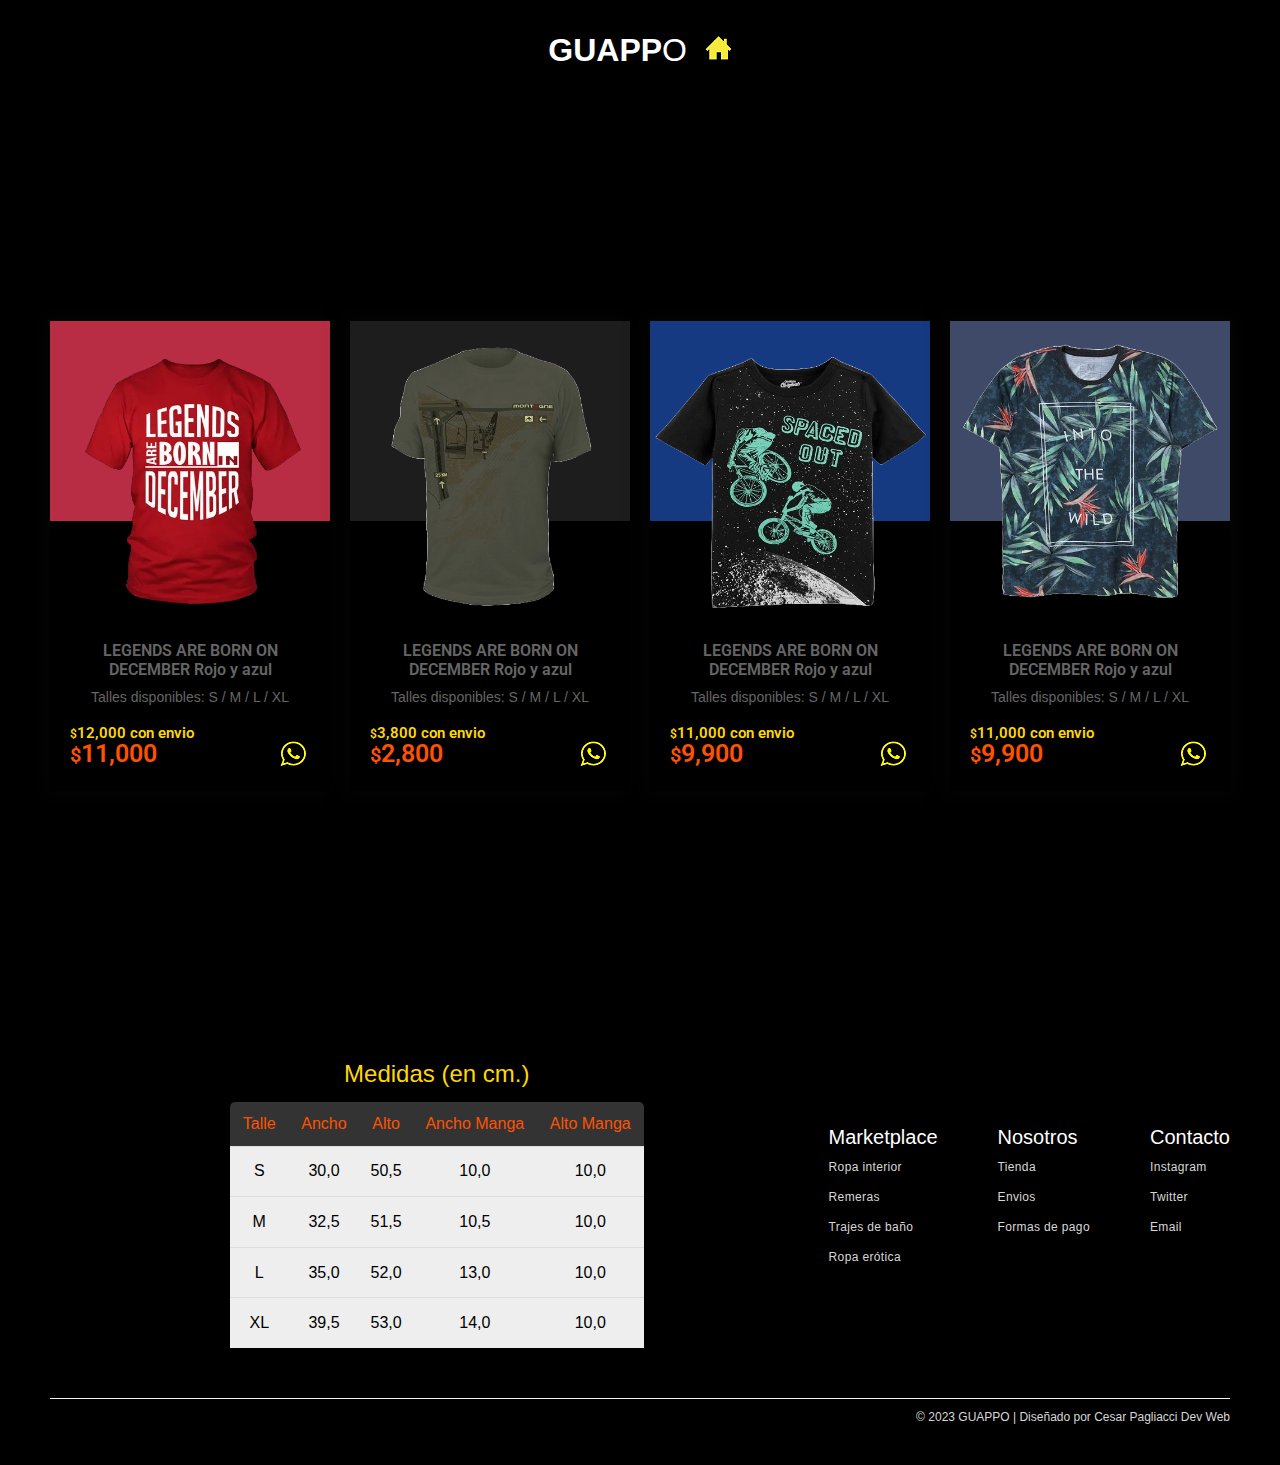
==== camisas.html @ b69192f1 "se agrego footer a underwear" ====
<!DOCTYPE html>
<html lang="en">
<head>
    <meta charset="UTF-8">
    <meta http-equiv="X-UA-Compatible" content="IE=edge">
    <meta name="viewport" content="width=device-width, initial-scale=1.0">
    <title>Guappo Camisas</title>
    <link rel="stylesheet" href="./remeras.css">
    


</head>
<body>

  <a href="./index.html"><h1 class="infobox-boldtext" id="neon-text"><b>GUA</b>PP<i>O</i>&nbsp;&nbsp;<i><img src="./img/house.png" alt=""></i></h1></a>

  <!--<div class="whatsapp">
    <a href="https://wa.me/56965769850" target="_blank"><img class="logows" src="./img/whats.png" alt="whatsapp guappo"></a>     
  </div>-->
  

    <div class="contenedorCards">
     
        <div class="card">
          <div class="wrapper">
            <div class="colorProd"></div>
            
            <div class="imgProd" style="background-image: url(./img/remeras1.png);"></div>
            <div class="infoProd">
              <p class="nombreProd">LEGENDS ARE BORN ON DECEMBER Rojo y azul</p>
              <p class="extraInfo">Talles disponibles: S / M / L / XL</p>
              <div class="actions">
                <div class="preciosGrupo">
                  <p class="precio precioOferta">12,000 con envio</p>
                  <p class="precio precioProd">11,000</p>
                </div>
                <!--<div class="icono action aFavs">
                  <svg xmlns="http://www.w3.org/2000/svg" viewBox="0 0 64 64">
                    <path d="M47 5c-6.5 0-12.9 4.2-15 10-2.1-5.8-8.5-10-15-10A15 15 0 0 0 2 20c0 13 11 26 30 39 19-13 30-26 30-39A15 15 0 0 0 47 5z">
                    </path>
                  </svg>
                </div>-->
                <div class="icono action alCarrito">                
                 
                    <img src="./img/wsgalery.png" alt="">
                  
                </div>
              </div>
            </div>
          </div>
        </div>
        <div class="card">
          <div class="wrapper">
            <div class="colorProd" style="background-color: #1d1d1d;"></div>
            <div class="imgProd" style="background-image: url(./img/remera11.png);"></div>
            <!--<div class="imgProd" style="background-image: url(https://firebasestorage.googleapis.com/v0/b/fotos-3cba1.appspot.com/o/blackpanter.png?alt=media&token=de5d3491-e31f-4d91-aa3d-1eb15827d954);"></div>-->
            <div class="infoProd">
              <p class="nombreProd">LEGENDS ARE BORN ON DECEMBER Rojo y azul</p>
              <p class="extraInfo">Talles disponibles: S / M / L / XL</p>
              <div class="actions">
                <div class="preciosGrupo">
                  <p class="precio precioOferta">3,800 con envio</p>
                  <p class="precio precioProd">2,800</p>
                </div>
                <!--<div class="bakuretsu_icono action aFavs">
                  <svg xmlns="http://www.w3.org/2000/svg" viewBox="0 0 64 64">
                    <path d="M47 5c-6.5 0-12.9 4.2-15 10-2.1-5.8-8.5-10-15-10A15 15 0 0 0 2 20c0 13 11 26 30 39 19-13 30-26 30-39A15 15 0 0 0 47 5z">
                    </path>
                  </svg>
                </div>-->
                <div class="icono action alCarrito">                
                 
                  <img src="./img/wsgalery.png" alt="">
                
              </div>
              </div>
            </div>
          </div>
        </div>
        <div class="card">
          <div class="wrapper">
            <div class="colorProd" style="background-color: #153a82;"></div>
            <div class="imgProd" style="background-image: url(./img/remera2.png);"></div>
            <div class="infoProd">
              <p class="nombreProd">LEGENDS ARE BORN ON DECEMBER Rojo y azul</p>
              <p class="extraInfo">Talles disponibles: S / M / L / XL</p>
              <div class="actions">
                <div class="preciosGrupo">
                  <p class="precio precioOferta">11,000 con envio</p>
                  <p class="precio precioProd">9,900</p>
                </div>
                <!--<div class="bakuretsu_icono action aFavs">
                  <svg xmlns="http://www.w3.org/2000/svg" viewBox="0 0 64 64">
                    <path d="M47 5c-6.5 0-12.9 4.2-15 10-2.1-5.8-8.5-10-15-10A15 15 0 0 0 2 20c0 13 11 26 30 39 19-13 30-26 30-39A15 15 0 0 0 47 5z">
                    </path>
                  </svg>
                </div>-->
                <div class="icono action alCarrito">                
                 
                  <img src="./img/wsgalery.png" alt="">
                
              </div>
              </div>
            </div>
          </div>
        </div>
        <div class="card">
          <div class="wrapper">
            <div class="colorProd" style="background-color: #3f4a69;"></div>
            <div class="imgProd" style="background-image: url(./img/remera3.png);"></div>
            <div class="infoProd">
              <p class="nombreProd">LEGENDS ARE BORN ON DECEMBER Rojo y azul</p>
              <p class="extraInfo">Talles disponibles: S / M / L / XL</p>
              <div class="actions">
                <div class="preciosGrupo">
                  <p class="precio precioOferta">11,000 con envio</p>
                  <p class="precio precioProd">9,900</p>
                </div>
                <!--<div class="bakuretsu_icono action aFavs">
                  <svg xmlns="http://www.w3.org/2000/svg" viewBox="0 0 64 64">
                    <path d="M47 5c-6.5 0-12.9 4.2-15 10-2.1-5.8-8.5-10-15-10A15 15 0 0 0 2 20c0 13 11 26 30 39 19-13 30-26 30-39A15 15 0 0 0 47 5z">
                    </path>
                  </svg>
                </div>-->
                <div class="icono action alCarrito">                
                 
                  <img src="./img/wsgalery.png" alt="">
                
              </div>
              </div>
            </div>
          </div>
        </div>
      </div>

      <!--     footer     -->


      <div class="footer" id="footer">
        <div class="footer-main">
          <!--Nos complace que nos consultes, estamos en la región metropolitana de Santiago y enviamos tu compra.-->
          <table id="miyazaki">
            <caption>Medidas (en cm.)</caption>
            <thead>
            <tr><th>Talle<th>Ancho<th>Alto<th>Ancho Manga<th>Alto Manga
            <tbody>
            <tr>
            <td>S
            <td>30,0
            <td>50,5
            <td>10,0
              <td>10,0
            <tr>
            <td>M
            <td>32,5
            <td>51,5
            <td>10,5
              <td>10,0
            <tr>
            <td>L
            <td>35,0
            <td>52,0
            <td>13,0
              <td>10,0
            <tr>
            <td>XL
            <td>39,5
            <td>53,0
            <td>14,0
              <td>10,0
          </table>
        </div>
        <div class="footer-navigate">
          <div class="nav">
            <h5>Marketplace</h5>
            <a href="./underwear.html"><p>Ropa interior</p></a>
            <a href="./remeras.html"><p>Remeras</p></a>
            <a href="./summer.html"><p>Trajes de baño</p></a>
            <a href="./erotico.html"><p>Ropa erótica</p></a>
          </div>
          <div class="nav">
            <h5>Nosotros</h5>           
            <a href="#popup"><p>Tienda</p></a>
            <div class="popup" id="popup">
              <div class="popup-inner">
                <!--<div class="popup__photo">
                  <img src="https://images.unsplash.com/photo-1515224526905-51c7d77c7bb8?ixlib=rb-0.3.5&s=9980646201037d28700d826b1bd096c4&auto=format&fit=crop&w=700&q=80" alt="">
                </div>-->
                <div class="popup__text">
                  <h1>SHOWROOM Y TIENDA:</h1>
                  <h3>Avenida Brasil 819 1º F<br>Horario: 09:00 a 17:00 hs.</h3>
                </div>
                <a class="popup__close" href="#footer">X</a>
              </div>
            </div> 
            
            <!--<p>Envios</p>-->
            <a href="#popup1"><p>Envios</p></a>
            <!--<a class="button" href="#popup">Formas de pago</a>-->
            <div class="popup" id="popup1">
              <div class="popup-inner">
                <!--<div class="popup__photo">
                  <img src="https://images.unsplash.com/photo-1515224526905-51c7d77c7bb8?ixlib=rb-0.3.5&s=9980646201037d28700d826b1bd096c4&auto=format&fit=crop&w=700&q=80" alt="">
                </div>-->
                <div class="popup__text">
                  <h1>Envios a barrio Yungay y Barrio Italia Sin Costo</h1>
                  <h3>Envios al resto de Santiago se adiciona $ 8000</h3>
                </div>
                <a class="popup__close" href="#footer">X</a>
              </div>
            </div> 

            <a href="#popup2"><p>Formas de pago</p></a>                      
              <!--<a class="button" href="#popup">Formas de pago</a>-->
              <div class="popup" id="popup2">
                <div class="popup-inner">
                  <!--<div class="popup__photo">
                    <img src="https://images.unsplash.com/photo-1515224526905-51c7d77c7bb8?ixlib=rb-0.3.5&s=9980646201037d28700d826b1bd096c4&auto=format&fit=crop&w=700&q=80" alt="">
                  </div>-->
                  <div class="popup__text">
                    <h1>TE INFORMAMOS NUESTRO RUT:</h1>
                    <h3>7845 121245457 12457</h3>
                  </div>
                  <a class="popup__close" href="#footer">X</a>
                </div>
              </div>                                         
            




          </div>


          


          <div class="nav">
            <h5>Contacto</h5>                      
            <p>Instagram</p>
            <p>Twitter</p>
            <p>Email</p>
          </div>
        </div>
      </div>
      <div class="footer2">
        <div></div>
        <a href="https://www.pagliacci.ar"><p>&#xA9; 2023 GUAPPO | Diseñado por Cesar Pagliacci Dev Web</p></a>
      </div>
    </div>





    <script src="./main.js"></script>
    
</body>
</html>
---- remeras.css ----
@import url("https://fonts.googleapis.com/css2?family=Roboto+Condensed:wght@300&family=Roboto:wght@300;400;900&display=swap");
:root {
  --currencyPrefix: "$";
}

body {
  overflow-x: hidden; 
  
  left: 0;
  padding: 0;
  margin: 0 auto;
  position: relative;
  transition: ease all 0.3s;
    /*background-color: #36275d;*/
    background-color: black;
    background-image: url("https://www.creative-tim.com/assets/pattern/pattern-footer-e5b33ecb657f21b1f565fa095ceba399bfce603bca8fe0331c9e7b66ff60f1bf.svg");
  
}
body * {
  /*font-family: "Roboto Condensed", sans-serif;*/
  font-family:'Trebuchet MS', 'Lucida Sans Unicode', 'Lucida Grande', 'Lucida Sans', Arial, sans-serif;
  /*background: black;*/
}
body p, body h1, body h2, body h3, body h4, body h5, body h6 {
  margin: 0;
}
body a {    
    text-decoration: none;
}
body ul, body li {
  padding: 0;
  margin: 0;
  list-style-type: none;
}

h1 {    
  padding: 35px;
  text-align: center; 
  font-family: "itc-avant-garde-gothic-pro",sans-serif;
  font-weight: 800;
  font-style: normal;
  color: white;
  /*font-size: 2.667vw;*/
  line-height: .15vw;   
}  
#neon-text {
  animation: flicker 6s linear infinite;
}

@keyframes flicker {
  0% {
    /*3*/
    opacity: 25%;
    color: transparent;
    text-shadow:
    0 0 0.3vw rgb(253, 183, 0),
    0 0 0.521vw #fdb700;
  } 3.3% {
    /*3*/
    opacity: 25%;
    color: transparent;
    text-shadow:
    0 0 0.3vw #fdb700,
    0 0 0.521vw #fdb700;
  } 3.67% {
    /*2*/
  color: white;
  text-shadow:
    0 0 0.3vw #fff,
    0 0 0.521vw #fff,
    0 0 1.094vw #fff,
    0 0 2.188vw #fdb700,
    0 0 4.271vw #fdb700,
    0 0 4.792vw #fdb700,
    0 0 5.313vw #fdb700,
    0 0 7.865vw #fdb700;
  } 10% {
    /*1*/
    opacity: 75%;
    color: white;
    text-shadow:
      0 0 1vw #fdb700,
      0 0 2vw #fdb700,
      0 0 2.5vw #fdb700,
      0 0 3vw #fdb700,
      0 0 4vw #fdb700;
  } 36.7% {
    /*1*/
    opacity: 75%;
    color: white;
    text-shadow:
      0 0 1vw #fdb700,
      0 0 2vw #fdb700,
      0 0 2.5vw #fdb700,
      0 0 3vw #fdb700,
      0 0 4vw #fdb700;
  } 37.3% {
    /*3*/
    opacity: 25%;
    color: transparent;
    text-shadow:
    0 0 0.3vw #fdb700,
    0 0 0.521vw #fdb700;
  } 38% {
    /*1*/
    opacity: 75%;
    color: white;
    text-shadow:
      0 0 1vw #fdb700,
      0 0 2vw #fdb700,
      0 0 2.5vw #fdb700,
      0 0 3vw #fdb700,
      0 0 4vw #fdb700;
  } 40.67% {
    /*3*/
    opacity: 25%;
    color: transparent;
    text-shadow:
    0 0 0.3vw #FF5200,
    0 0 0.521vw #FF5200;
  } 41.33% {
    /*1*/
    opacity: 75%;
    color: white;
    text-shadow:
      0 0 1vw #FF5200,
      0 0 2vw #FF5200,
      0 0 2.5vw #FF5200,
      0 0 3vw #FF5200,
      0 0 4vw #FF5200;
  } 60% {
    /*2*/
  color: white;
  text-shadow:
    0 0 0.3vw #fff,
    0 0 0.521vw #fff,
    0 0 1.094vw #fff,
    0 0 2.188vw #FF5200,
    0 0 4.271vw #FF5200,
    0 0 4.792vw #FF5200,
    0 0 5.313vw #FF5200,
    0 0 7.865vw #FF5200;
  } 80% {
    /*1*/
    opacity: 75%;
    color: white;
    text-shadow:
      0 0 1vw #FF5200,
      0 0 2vw #FF5200,
      0 0 2.5vw #FF5200,
      0 0 3vw #FF5200,
      0 0 4vw #FF5200;
  } 93.3% {
    /*2*/
  color: white;
  text-shadow:
    0 0 0.3vw #fff,
    0 0 0.521vw #fff,
    0 0 1.094vw #fff,
    0 0 2.188vw #FF5200,
    0 0 4.271vw #FF5200,
    0 0 4.792vw #FF5200,
    0 0 5.313vw #FF5200,
    0 0 7.865vw #FF5200;
  } 93.5% {
    /*1*/
    opacity: 75%;
    color: white;
    text-shadow:
      0 0 1vw #FF5200,
      0 0 2vw #FF5200,
      0 0 2.5vw #FF5200,
      0 0 3vw #FF5200,
      0 0 4vw #FF5200;
  } 98% {
    /*3*/
    opacity: 25%;
    color: transparent;
    text-shadow:
    0 0 0.3vw #fdb700,
    0 0 0.521vw #fdb700;
  } 100% {
    /*1*/
    opacity: 75%;
    color: white;
    text-shadow:
      0 0 1vw #fdb700,
      0 0 2vw #fdb700,
      0 0 2.5vw #fdb700,
      0 0 3vw #fdb700,
      0 0 4vw #fdb700;
  }
}  
/*bold weight*/
b {
  font-weight: 700;
}
/*book weight NON ITALIC*/
i {
  font-style: normal;
  font-weight: 100;
}




  /****  whatsapp   ****/

  .whatsapp {
    z-index: 1000;
    position: fixed;    
    right: 20px;
    top: 600px;
    display: flex;
    margin: 0;
    list-style: none;
    justify-content: flex-end;
    margin-top: 20px;
    padding: 0;
    flex-wrap: wrap;
}
.whatsapp .logows {
    background: #1b1b1b;
    width: 40px;
    height: 40px;
    position: relative;
    margin: 0 5px;    
}    
.whatsapp .logows:hover:not(.titulo) {
    transform: scale(1.1);
    -webkit-transform: scale(1.1) 600ms;
    
}
.whatsapp .logows img {
    top: 50%;
    transform: translate(-50%, -50%);
    -webkit-transform: translate(-50%, -50%);
    position: absolute;
    height: 20px;
    left: 50%;
}




.contenedorCards {
  display: flex;
  flex-direction: row;
  flex-wrap: wrap;
  align-items: center;
  justify-content: center;
  align-content: center;
  min-height: 100vh;
  /*min-width: 75vw;*/
  padding: 20px 0;
  box-sizing: border-box;
}
.contenedorCards .card {
  width: 300px;
  transition: ease all 0.3s;
}
.contenedorCards .card.esFav .wrapper .infoProd .actions .action.aFavs {
  transform: rotateX(360deg) scale(1.2);
}
.contenedorCards .card.esFav .wrapper .infoProd .actions .action.aFavs svg path, .contenedorCards .card.esFav .wrapper .infoProd .actions .action.aFavs svg circle {
  fill: #fff;  
  transition-delay: 0.2s;
}
.contenedorCards .card.enCarrito .wrapper .infoProd .actions .action.alCarrito .inCart {
  transform: scale(1);
}
.contenedorCards .card.enCarrito .wrapper .infoProd .actions .action.alCarrito .outCart {
  transform: scale(0);
}
.contenedorCards .card .wrapper {
  margin: 30px 10px 10px 10px;
  padding-top: 300px;
  box-sizing: border-box;
  position: relative;
  box-shadow: 0 0 20px 10px rgba(29, 29, 29, 0.1);
  transition: ease all 0.3s;
}
.contenedorCards .card .wrapper:hover {
  transform: translateY(-10px);
}
.contenedorCards .card .wrapper:hover .imgProd {
  height: 350px;
  cursor: pointer;
}
.imgProd:hover {
    -webkit-transform:scale(1.15);
    -moz-transform:scale(1.15);
    -ms-transform:scale(1.15);
    -o-transform:scale(1.15);
    transform:scale(1.15);
}
.contenedorCards .card .wrapper .colorProd {
  display: block;
  position: absolute;
  top: 0;
  left: 0;
  width: 100%;
  height: 200px;
  background-color: #b82d44;
}
.contenedorCards .card .wrapper .imgProd {
  background-size: contain;
  background-position: center bottom;
  background-repeat: no-repeat;
  position: absolute;
  bottom: calc(100% - 300px);
  width: 100%;
  height: 300px;
  transition: ease all 0.3s;
}
.contenedorCards .card .wrapper .infoProd {
  display: flex;
  flex-direction: column;
  flex-wrap: nowrap;
  align-items: center;
  justify-content: center;
  align-content: center;
  height: 170px;
  padding: 20px;
  box-sizing: border-box;
}
.contenedorCards .card .wrapper .infoProd p {
  width: 100%;
  font-size: 14px;
  text-align: center;
}
.contenedorCards .card .wrapper .infoProd .nombreProd {
  font-family: "Roboto", sans-serif;
  margin-bottom: 10px;
  font-size: 16px;
  font-weight: 600;
  -webkit-line-clamp: 2;
  -webkit-box-orient: vertical;
  overflow: hidden;
  text-overflow: ellipsis;
  display: -webkit-box;
}
.contenedorCards .card .wrapper .infoProd .extraInfo {
  text-overflow: ellipsis;
  white-space: nowrap;
  overflow: hidden;
}
.contenedorCards .card .wrapper .infoProd .actions {
  display: flex;
  flex-direction: row;
  flex-wrap: wrap;
  align-items: center;
  justify-content: space-between;
  align-content: center;
  width: 100%;
  margin-top: auto;
  padding-top: 10px;
}
.contenedorCards .card .wrapper .infoProd .actions .preciosGrupo {
  flex-grow: 1;
  position: relative;
}
.nombreProd ,.extraInfo {
  color: #666;
}
.contenedorCards .card .wrapper .infoProd .actions .preciosGrupo .precio {
  font-family: "Roboto", sans-serif;
  color: #FF5200;
  /*color: #1d1d1d;*/
  font-size: 25px;
  font-weight: 600;
  text-align: left;
}
.contenedorCards .card .wrapper .infoProd .actions .preciosGrupo .precio.precioOferta {
  position: absolute;
  left: 0;
  top: -15px;
  color: gold;
  font-size: 15px;
  /*text-decoration: line-through;*/
}
.contenedorCards .card .wrapper .infoProd .actions .preciosGrupo .precio.precioOferta:before {
  font-size: 12px;
}
.contenedorCards .card .wrapper .infoProd .actions .preciosGrupo .precio:before {
  content: var(--currencyPrefix);
  font-size: 20px;
}
.contenedorCards .card .wrapper .infoProd .actions .action {
  display: flex;
  flex-direction: row;
  flex-wrap: wrap;
  align-items: center;
  justify-content: center;
  align-content: center;
  margin-left: 15px;
  width: 35px;
  height: 35px;
  position: relative;
  transition: cubic-bezier(0.68, -0.55, 0.27, 1.55) all 0.3s;
  cursor: pointer;
  color: #1d1d1d;
}
.contenedorCards .card .wrapper .infoProd .actions .action svg {
  position: absolute;
  transition: cubic-bezier(0.68, -0.55, 0.27, 1.55) all 0.3s;
}
.contenedorCards .card .wrapper .infoProd .actions .action svg path, .contenedorCards .card .wrapper .infoProd .actions .action svg circle {
  stroke: currentColor;
  fill: transparent;
  transition: ease all 0.3s;
}
.contenedorCards .card .wrapper .infoProd .actions .action.aFavs {
  position: absolute;
  top: 20px;
  right: 20px;
  z-index: 1;
  width: 25px;
  height: 25px; 
  color: #fff;
}
.contenedorCards .card .wrapper .infoProd .actions .action.alCarrito svg.inCart {
  transform: scale(0);
}


/*** css de footer   ***/

.footer {
  margin: 50px 50px;
  display: flex;
  align-items: center;
  justify-content: space-between;
}
.footer2 {
  margin: 20px 50px;
  display: flex;
  justify-content: space-between;
  padding-bottom: 10px;
  border-top: 1px solid #F2F2F2;
}

.footer-main {
  max-width: 40%;
  /*margin-left: 10%;*/
  margin-left: 180px;
  font-family:'Trebuchet MS', 'Lucida Sans Unicode', 'Lucida Grande', 'Lucida Sans', Arial, sans-serif;
  font-style: normal;
  font-weight: 500;
  font-size: 30px;
  line-height: 40px;
  color: #FFFFFF;
}
.footer-navigate {
  display: flex;
}
.footer-navigate .nav {
  margin-left: 60px;
}
.footer-navigate .nav h5 {
  margin: 0;
  font-family:'Trebuchet MS', 'Lucida Sans Unicode', 'Lucida Grande', 'Lucida Sans', Arial, sans-serif;
  font-style: normal;
  font-weight: 400;
  font-size: 20px;
  line-height: 30px;
  color: #FFFFFF;
}
.footer-navigate .nav p {
  font-family:'Trebuchet MS', 'Lucida Sans Unicode', 'Lucida Grande', 'Lucida Sans', Arial, sans-serif;
  font-style: normal;
  font-weight: 400;
  font-size: 12px;
  line-height: 30px;
  letter-spacing: 0.03em;
  color: #D7D7D7;
}

.footer2 p {
  font-family:'Trebuchet MS', 'Lucida Sans Unicode', 'Lucida Grande', 'Lucida Sans', Arial, sans-serif;
  font-style: normal;
  font-weight: 400;
  font-size: 12px;
  line-height: 36px;
  color: #D7D7D7;
}

.item {
  display: flex;
  flex-direction: column;
  justify-self: center;
}
.item-img {
  object-fit: cover;
  flex-shrink: 0;
  width: 200px;
  height: 220px;
  border-radius: 10px;
  transition: 0.3s;
  cursor: pointer;
}
.item-img:hover {
  transform: scale(1.05);
}
.item-title {
  display: flex;
  align-items: center;
  justify-content: space-between;
  border-bottom: 1px solid white;
  font-family:'Trebuchet MS', 'Lucida Sans Unicode', 'Lucida Grande', 'Lucida Sans', Arial, sans-serif;
  font-style: normal;
  font-weight: 600;
  font-size: 12px;
  line-height: 24px;
  color: #FFFFFF;
}
.item-date {
  font-family: "Poppins";
  font-style: normal;
  font-weight: 400;
  font-size: 12px;
  line-height: 24px;
  color: #BCBCBC;
}

/** css del modal   ***/
/*@import url("https://fonts.googleapis.com/css?family=Raleway:300,400,600&subset=latin-ext");*/
* {
  box-sizing: border-box;
}

html, body {
  font-family:'Trebuchet MS', 'Lucida Sans Unicode', 'Lucida Grande', 'Lucida Sans', Arial, sans-serif;
  font-size: 16px;
}

@media screen and (max-width: 768px) {
  html, body {
    font-family:'Trebuchet MS', 'Lucida Sans Unicode', 'Lucida Grande', 'Lucida Sans', Arial, sans-serif;
    font-size: 12px;
  }
}
.popup {
  display: flex;
  align-items: center;
  justify-content: center;
  position: fixed;
  width: 100vw;
  height: 100vh;
  bottom: 0;
  right: 0;
  background-color: rgba(0, 0, 0, 0.8);
  z-index: 2;
  visibility: hidden;
  opacity: 0;
  overflow: hiden;
  transition: 0.64s ease-in-out;
}
.popup-inner {
  position: relative;
  bottom: -100vw;
  right: -100vh;
  display: flex;
  align-items: center;
  max-width: 400px;
  max-height: 300px;
  width: 90%;
  height: 80%;
  background-color: gold;
  transform: rotate(32deg);
  transition: 0.64s ease-in-out;
}
/*.popup__photo {
  display: flex;
  justify-content: flex-end;
  align-items: flex-end;
  width: 40%;
  height: 100%;
  overflow: hidden;
}
.popup__photo img {
  width: auto;
  height: 100%;
}*/
.popup__text {
  display: flex;
  flex-direction: column;
  justify-content: center;
  width: 60%;
  height: 100%;
  padding: 4rem;
}
.popup__text h1 {
  font-size: 2rem;
  font-weight: 600;
  margin-bottom: 2rem;
  text-transform: uppercase;
  color: #0A0A0A;
}
.popup__text h3 {
  font-size: 1.875rem;
  color: black;
  line-height: 1.5;
}
.popup:target {
  visibility: visible;
  opacity: 1;
}
.popup:target .popup-inner {
  bottom: 0;
  right: 0;
  transform: rotate(0);
}
.popup__close {
  position: absolute;
  right: -1rem;
  top: -1rem;
  width: 3rem;
  height: 3rem;
  font-size: 0.875rem;
  font-weight: 300;
  border-radius: 100%;
  background-color: #0A0A0A;
  z-index: 4;
  color: #fff;
  line-height: 3rem;
  text-align: center;
  cursor: pointer;
  text-decoration: none;
}

/**   tabla de medidas  **/

table#miyazaki {
  margin: 0 auto;
  border-collapse: collapse;
  font-family:'Trebuchet MS', 'Lucida Sans Unicode', 'Lucida Grande', 'Lucida Sans', Arial, sans-serif;
  /*font-family: Agenda-Light, sans-serif;*/
  font-weight: 100;
  background: #333;
  color: #FF5200;
  /*color: #fff;*/
  text-rendering: optimizeLegibility;
  border-radius: 5px;
}
table#miyazaki caption {
  font-size: 1.5rem;
  color: gold;
  margin: 0.5rem;
  /*background-image: url(https://s3-us-west-2.amazonaws.com/s.cdpn.io/4273/miyazaki.png),
    url(https://s3-us-west-2.amazonaws.com/s.cdpn.io/4273/miyazaki2.png);*/
  background-size: contain;
  background-repeat: no-repeat;
  background-position: center left, center right;
}
table#miyazaki thead th {
  font-weight: 500;
  line-height: normal;
}
table#miyazaki thead th,
table#miyazaki tbody td {
  padding: 0.8rem;
  font-size: 1.0rem;
  text-align: center;
}
table#miyazaki tbody td {
  padding: 0.3rem;
  font-size: 1.0rem;
  color: black;
  /*color: #444;*/
  
  background: #eee;
}
table#miyazaki tbody tr:not(:last-child) {
  border-top: 1px solid #ddd;
  border-bottom: 1px solid #ddd;
}


/**  @media del footer  **/

@media screen and (max-width: 1040px) {
  .footer {
    flex-direction: column;
  }
  .footer-main {
    max-width: 80%;
    margin-left: 0;
    margin-bottom: 50px;
    text-align: center;
  }
  .footer-navigate .nav:first-child {
    margin: 0;
  }
}

@media screen and (max-width: 600px) {
 .footer-main {
    font-size: 20px;
    line-height: 30px;
    max-width: 100%;
    margin-bottom: 20px;
    text-align: center;
  }
  .footer-navigate {
    justify-content: space-between;
    width: 100%;
  }
  .footer-navigate .nav {
    margin-left: 20px;
  }
  .footer-navigate .nav h5 {
    font-size: 15px;
    line-height: 30px;
  }
  .footer-navigate .nav p {
    font-size: 10px;
    line-height: 18px;
  }
}
@media screen and (max-width: 480px) {
  .footer , .footer2 {
    margin: 20px 15px;
  }

  .footer2 p {
    font-size: 10px;
  }
}
@media screen and (max-width: 380px) {
  .navbar-brand {
    font-size: 14px !important;
}
.landingpage .box {
  margin-top: 40px;
}
}

@keyframes leftslide {
  from {
    transform: translateX(-700px);
  }
  to {
    transform: translateX(0px);
  }
}
@keyframes rightslide {
  from {
    transform: translateX(550px);
  }
  to {
    transform: translateX(0px);
  }
}
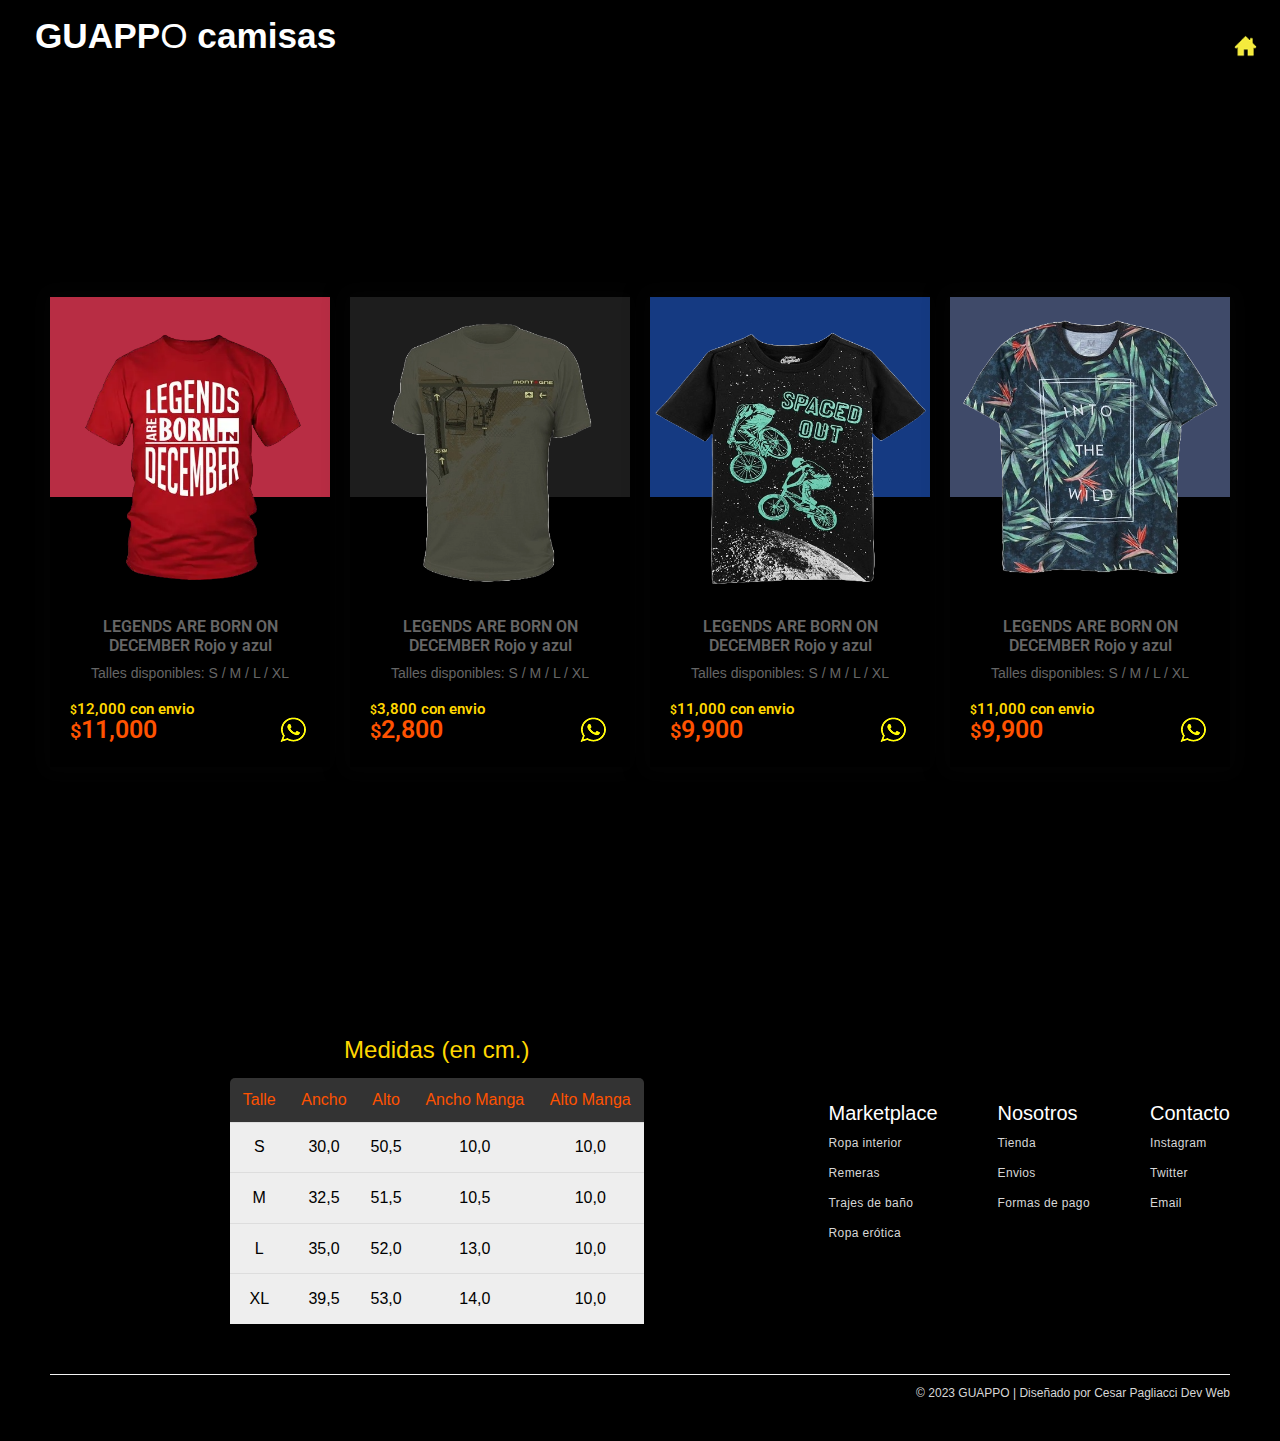
==== commit b3377ec1: "se hace responsive title de remeras" ====
--- a/camisas.html
+++ b/camisas.html
@@ -12,7 +12,9 @@
 </head>
 <body>
 
-  <a href="./index.html"><h1 class="infobox-boldtext" id="neon-text"><b>GUA</b>PP<i>O</i>&nbsp;&nbsp;<i><img src="./img/house.png" alt=""></i></h1></a>
+  <a href="./index.html"><h1 class="infobox-boldtext" id="neon-text"><b>GUA</b>PP<i>O</i>&nbsp;camisas</h1></a>
+
+  <a href="./index.html"><img class="inicio" src="./img/house.png" alt=""></a>
 
   <!--<div class="whatsapp">
     <a href="https://wa.me/56965769850" target="_blank"><img class="logows" src="./img/whats.png" alt="whatsapp guappo"></a>     
@@ -237,15 +239,15 @@
 
           <div class="nav">
             <h5>Contacto</h5>                      
-            <p>Instagram</p>
-            <p>Twitter</p>
-            <p>Email</p>
+            <a href="https://www.instagram.com/guappocl" target="_blank"></a><p>Instagram</p>
+            <a href="https://twitter.com/guappocl" target="_blank"><p>Twitter</p></a>
+            <a href="mailto:guappo@gmail.com?Subject=Me%20contacto%20desde%20web%20guappo.cl" target="_blank"><p>Email</p></a>
           </div>
         </div>
       </div>
       <div class="footer2">
         <div></div>
-        <a href="https://www.pagliacci.ar"><p>&#xA9; 2023 GUAPPO | Diseñado por Cesar Pagliacci Dev Web</p></a>
+        <a href="https://www.pagliacci.ar" target="_blank"><p>&#xA9; 2023 GUAPPO | Diseñado por Cesar Pagliacci Dev Web</p></a>
       </div>
     </div>
 
--- a/remeras.css
+++ b/remeras.css
@@ -35,11 +35,12 @@
 
 h1 {    
   padding: 35px;
-  text-align: center; 
+  text-align: left; 
   font-family: "itc-avant-garde-gothic-pro",sans-serif;
   font-weight: 800;
   font-style: normal;
   color: white;
+  font-size: 220%;
   /*font-size: 2.667vw;*/
   line-height: .15vw;   
 }  
@@ -47,6 +48,13 @@
   animation: flicker 6s linear infinite;
 }
 
+.inicio {
+  position:absolute;  
+  top: 35px;
+  right: 23px;
+  width: 23px;
+  height: auto;
+}
 @keyframes flicker {
   0% {
     /*3*/
@@ -693,6 +701,14 @@
     margin: 0;
   }
 }
+@media screen and (max-width: 770px) {
+  .inicio {    
+    top: 25px;
+    right: 23px;
+    width: 23px;
+    height: auto;
+  }
+}
 
 @media screen and (max-width: 600px) {
  .footer-main {
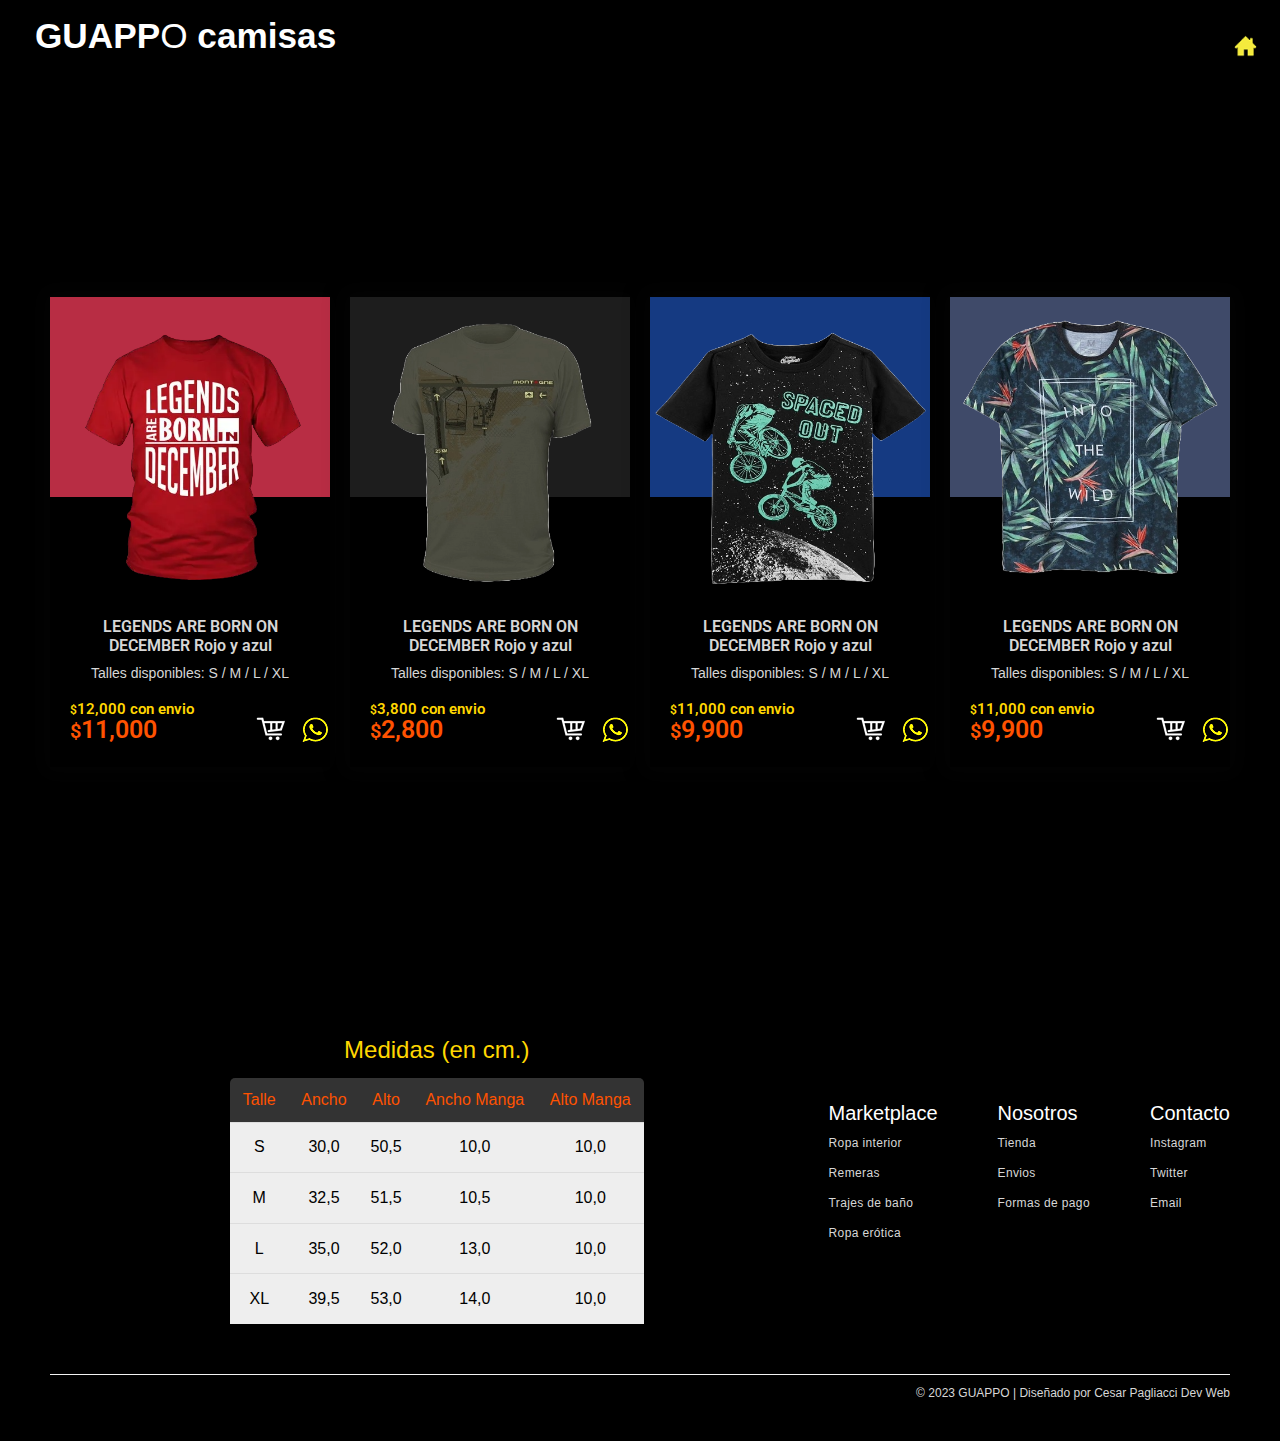
==== commit 6706a6aa: "se cambio zoom de mapa y carrito en remeras" ====
--- a/camisas.html
+++ b/camisas.html
@@ -42,11 +42,12 @@
                     </path>
                   </svg>
                 </div>-->
-                <div class="icono action alCarrito">                
-                 
-                    <img src="./img/wsgalery.png" alt="">
-                  
-                </div>
+                <div class="icono action alCarrito" style="display: flex; flex-direction: row; flex-wrap: nowrap; gap: 15px;">                
+                 
+                  <img src="./img/carrito.png" alt="">
+                  <img src="./img/wsgalery.png" alt="">
+                
+              </div>
               </div>
             </div>
           </div>
@@ -70,8 +71,9 @@
                     </path>
                   </svg>
                 </div>-->
-                <div class="icono action alCarrito">                
-                 
+                <div class="icono action alCarrito" style="display: flex; flex-direction: row; flex-wrap: nowrap; gap: 15px;">                
+                 
+                  <img src="./img/carrito.png" alt="">
                   <img src="./img/wsgalery.png" alt="">
                 
               </div>
@@ -97,8 +99,9 @@
                     </path>
                   </svg>
                 </div>-->
-                <div class="icono action alCarrito">                
-                 
+                <div class="icono action alCarrito" style="display: flex; flex-direction: row; flex-wrap: nowrap; gap: 15px;">                
+                 
+                  <img src="./img/carrito.png" alt="">
                   <img src="./img/wsgalery.png" alt="">
                 
               </div>
@@ -124,8 +127,9 @@
                     </path>
                   </svg>
                 </div>-->
-                <div class="icono action alCarrito">                
-                 
+                <div class="icono action alCarrito" style="display: flex; flex-direction: row; flex-wrap: nowrap; gap: 15px;">                
+                 
+                  <img src="./img/carrito.png" alt="">
                   <img src="./img/wsgalery.png" alt="">
                 
               </div>
--- a/remeras.css
+++ b/remeras.css
@@ -369,7 +369,8 @@
   position: relative;
 }
 .nombreProd ,.extraInfo {
-  color: #666;
+  color: #D7D7D7;
+  /*color: rgb(102, 102, 102);*/
 }
 .contenedorCards .card .wrapper .infoProd .actions .preciosGrupo .precio {
   font-family: "Roboto", sans-serif;
@@ -731,7 +732,7 @@
   }
   .footer-navigate .nav p {
     font-size: 10px;
-    line-height: 18px;
+    line-height: 30px;
   }
 }
 @media screen and (max-width: 480px) {
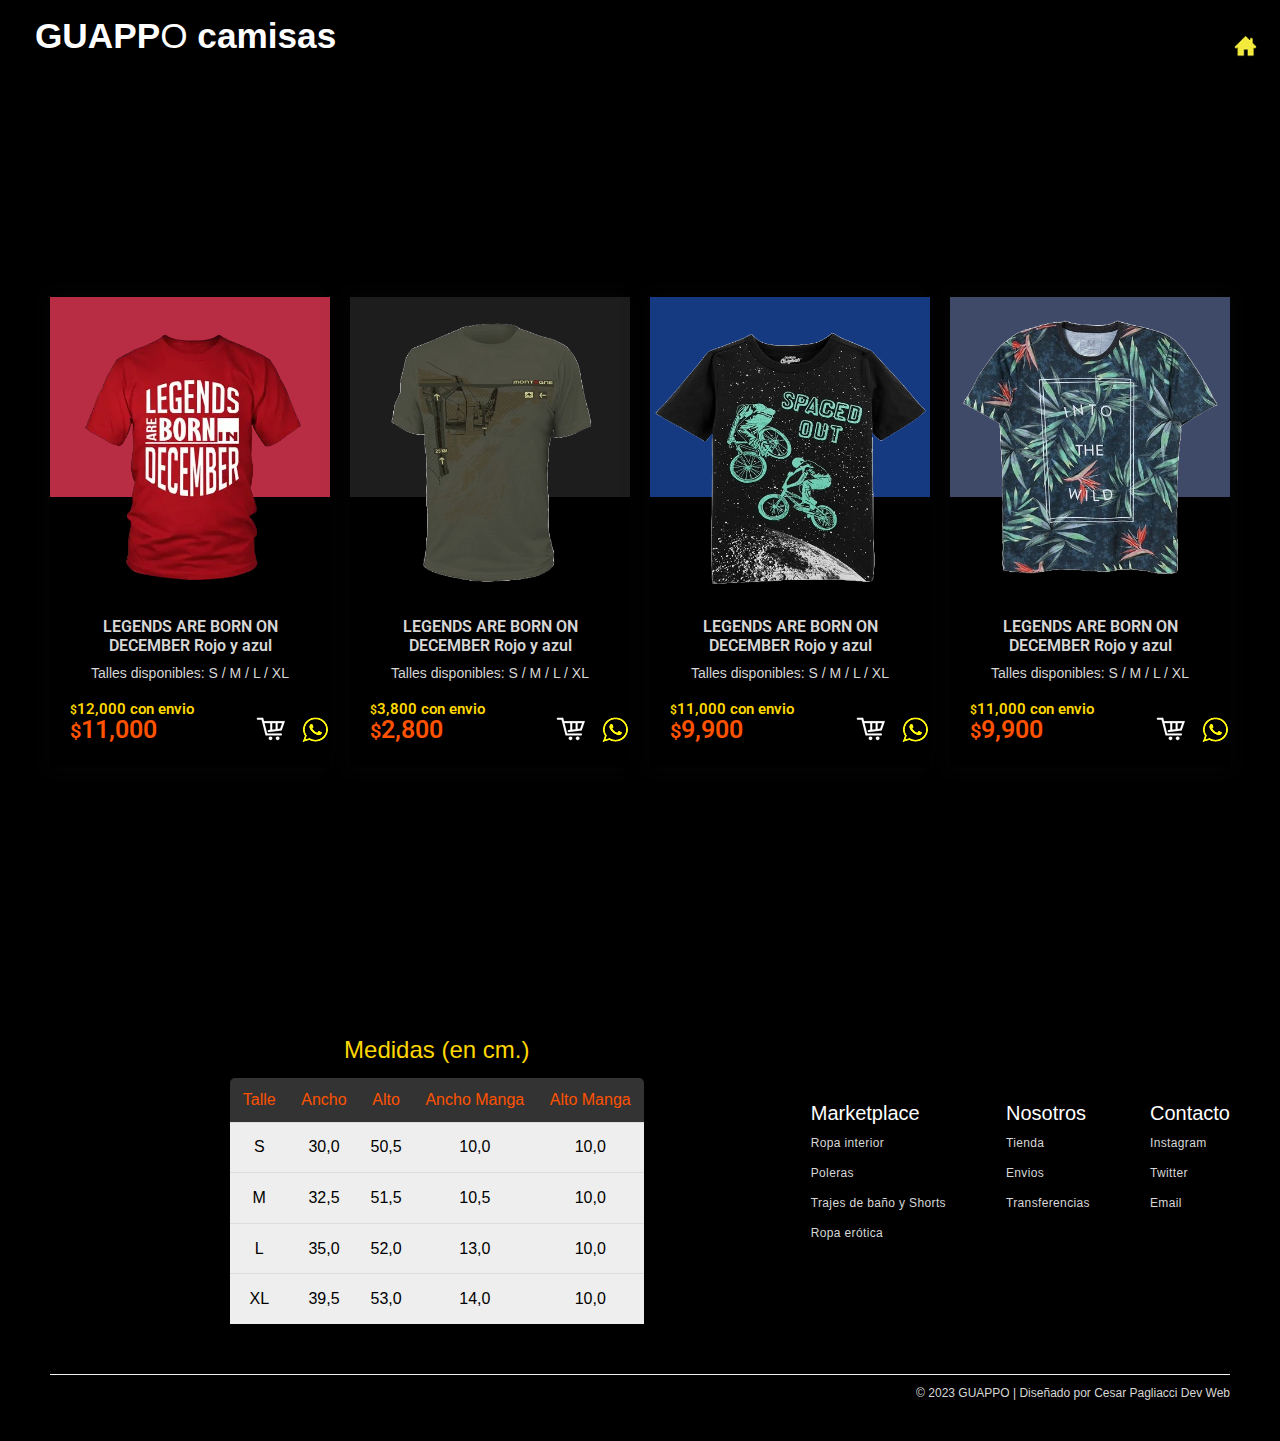
==== commit e6c9b701: "se cambio nomenclatura" ====
--- a/camisas.html
+++ b/camisas.html
@@ -180,8 +180,8 @@
           <div class="nav">
             <h5>Marketplace</h5>
             <a href="./underwear.html"><p>Ropa interior</p></a>
-            <a href="./remeras.html"><p>Remeras</p></a>
-            <a href="./summer.html"><p>Trajes de baño</p></a>
+            <a href="./remeras.html"><p>Poleras</p></a>
+            <a href="./summer.html"><p>Trajes de baño y Shorts</p></a>
             <a href="./erotico.html"><p>Ropa erótica</p></a>
           </div>
           <div class="nav">
@@ -216,7 +216,7 @@
               </div>
             </div> 
 
-            <a href="#popup2"><p>Formas de pago</p></a>                      
+            <a href="#popup2"><p>Transferencias</p></a>                      
               <!--<a class="button" href="#popup">Formas de pago</a>-->
               <div class="popup" id="popup2">
                 <div class="popup-inner">
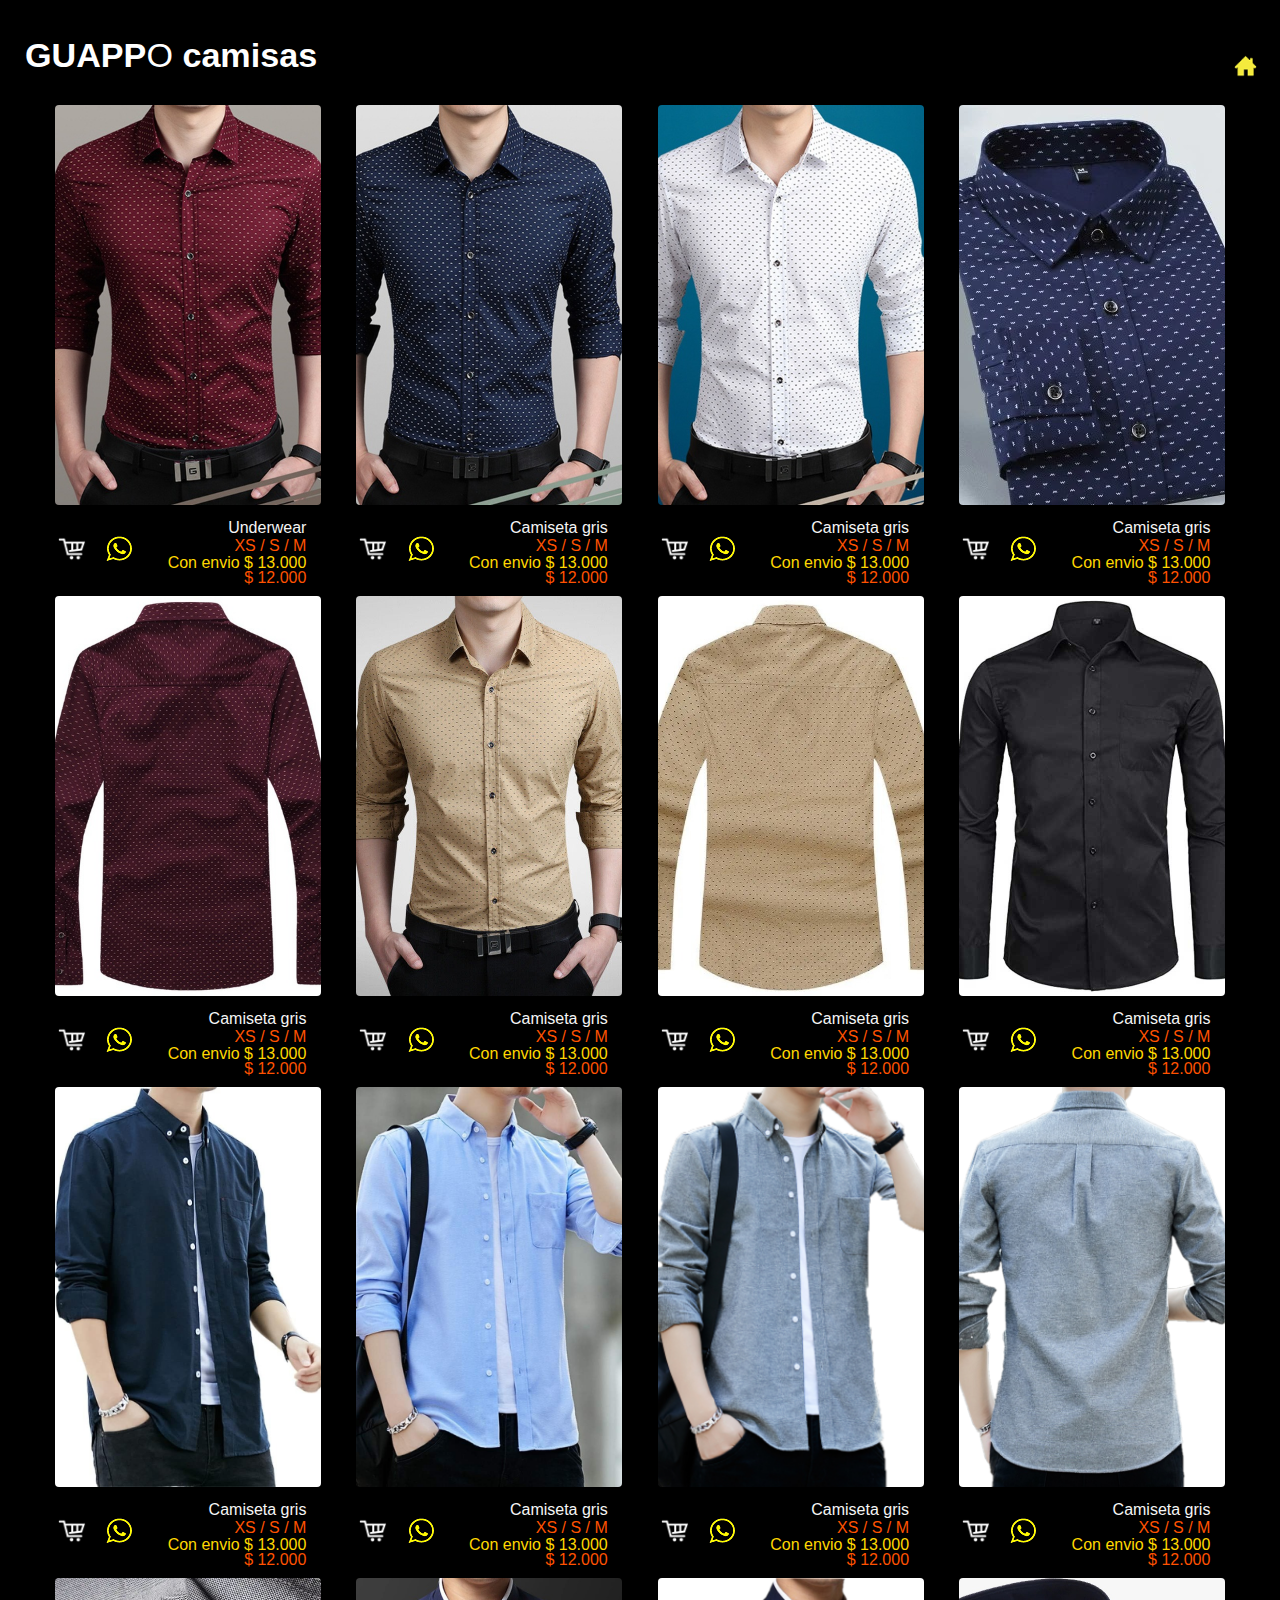
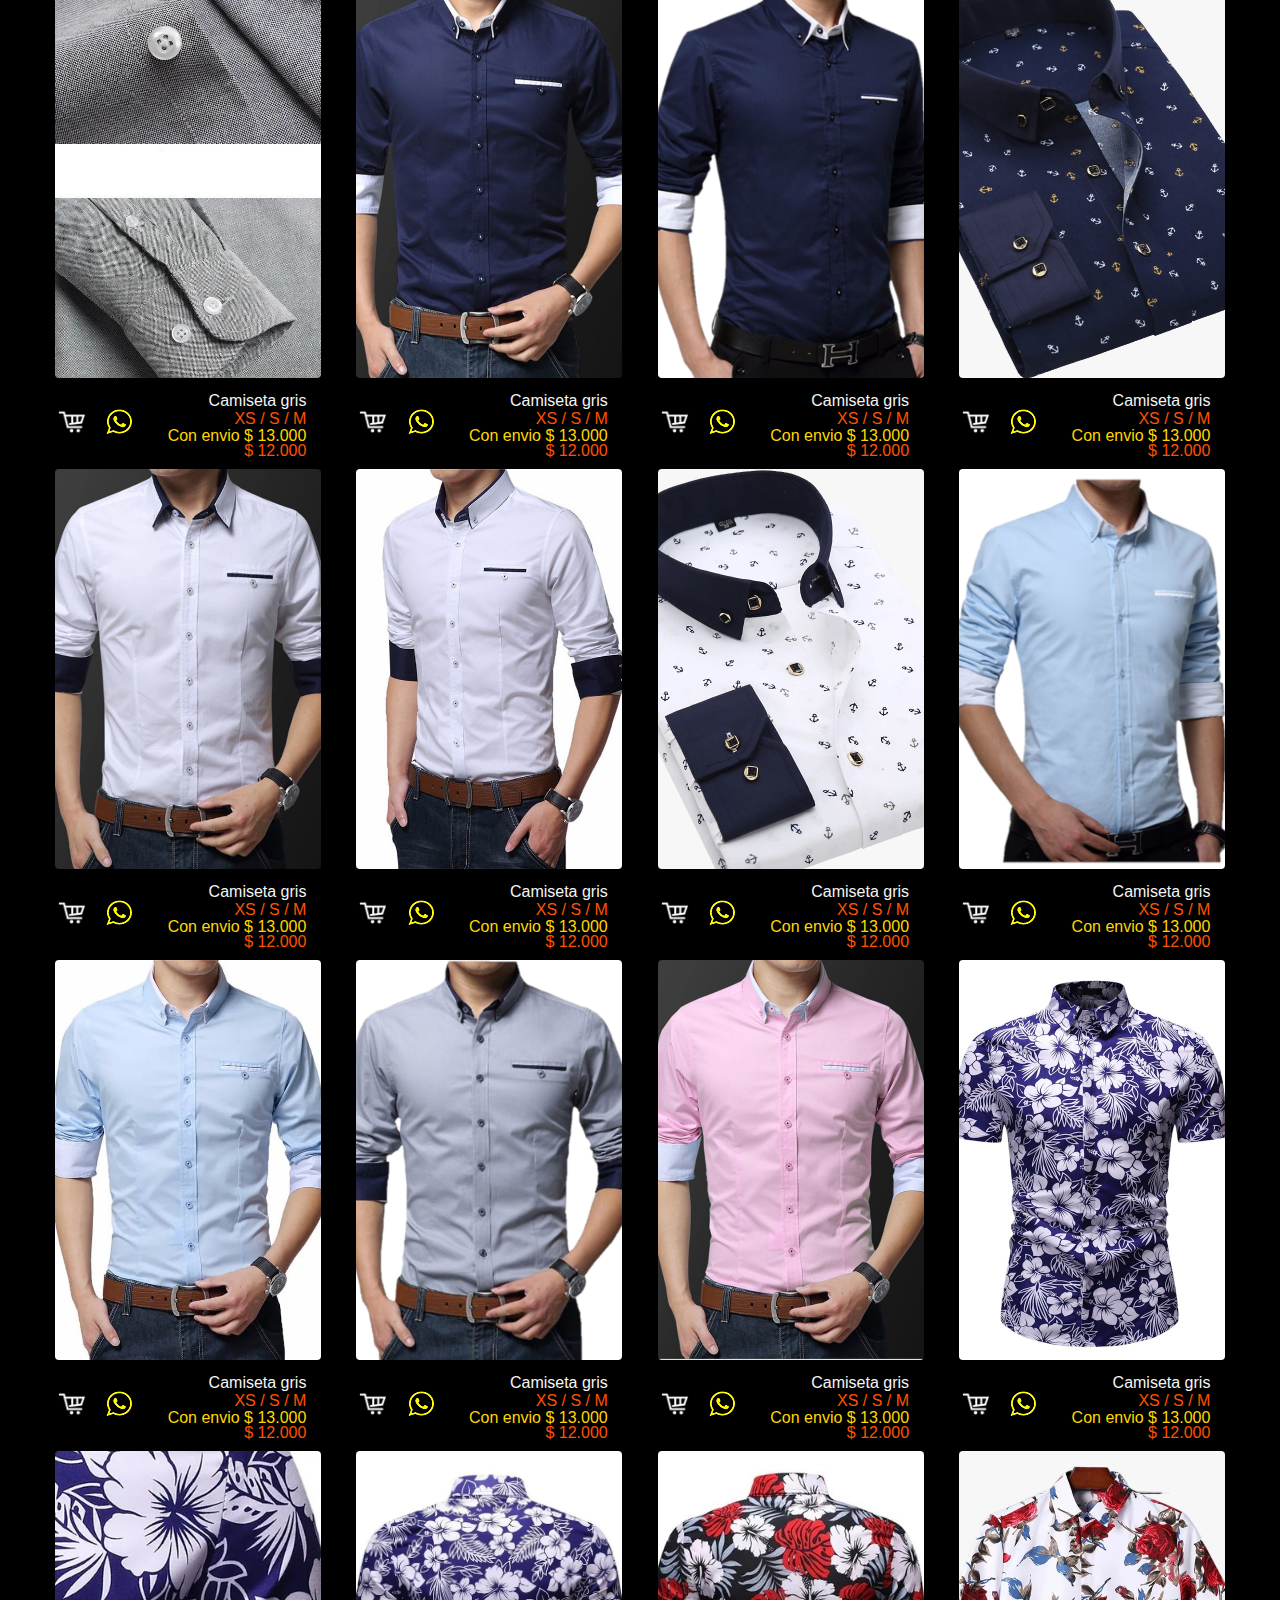
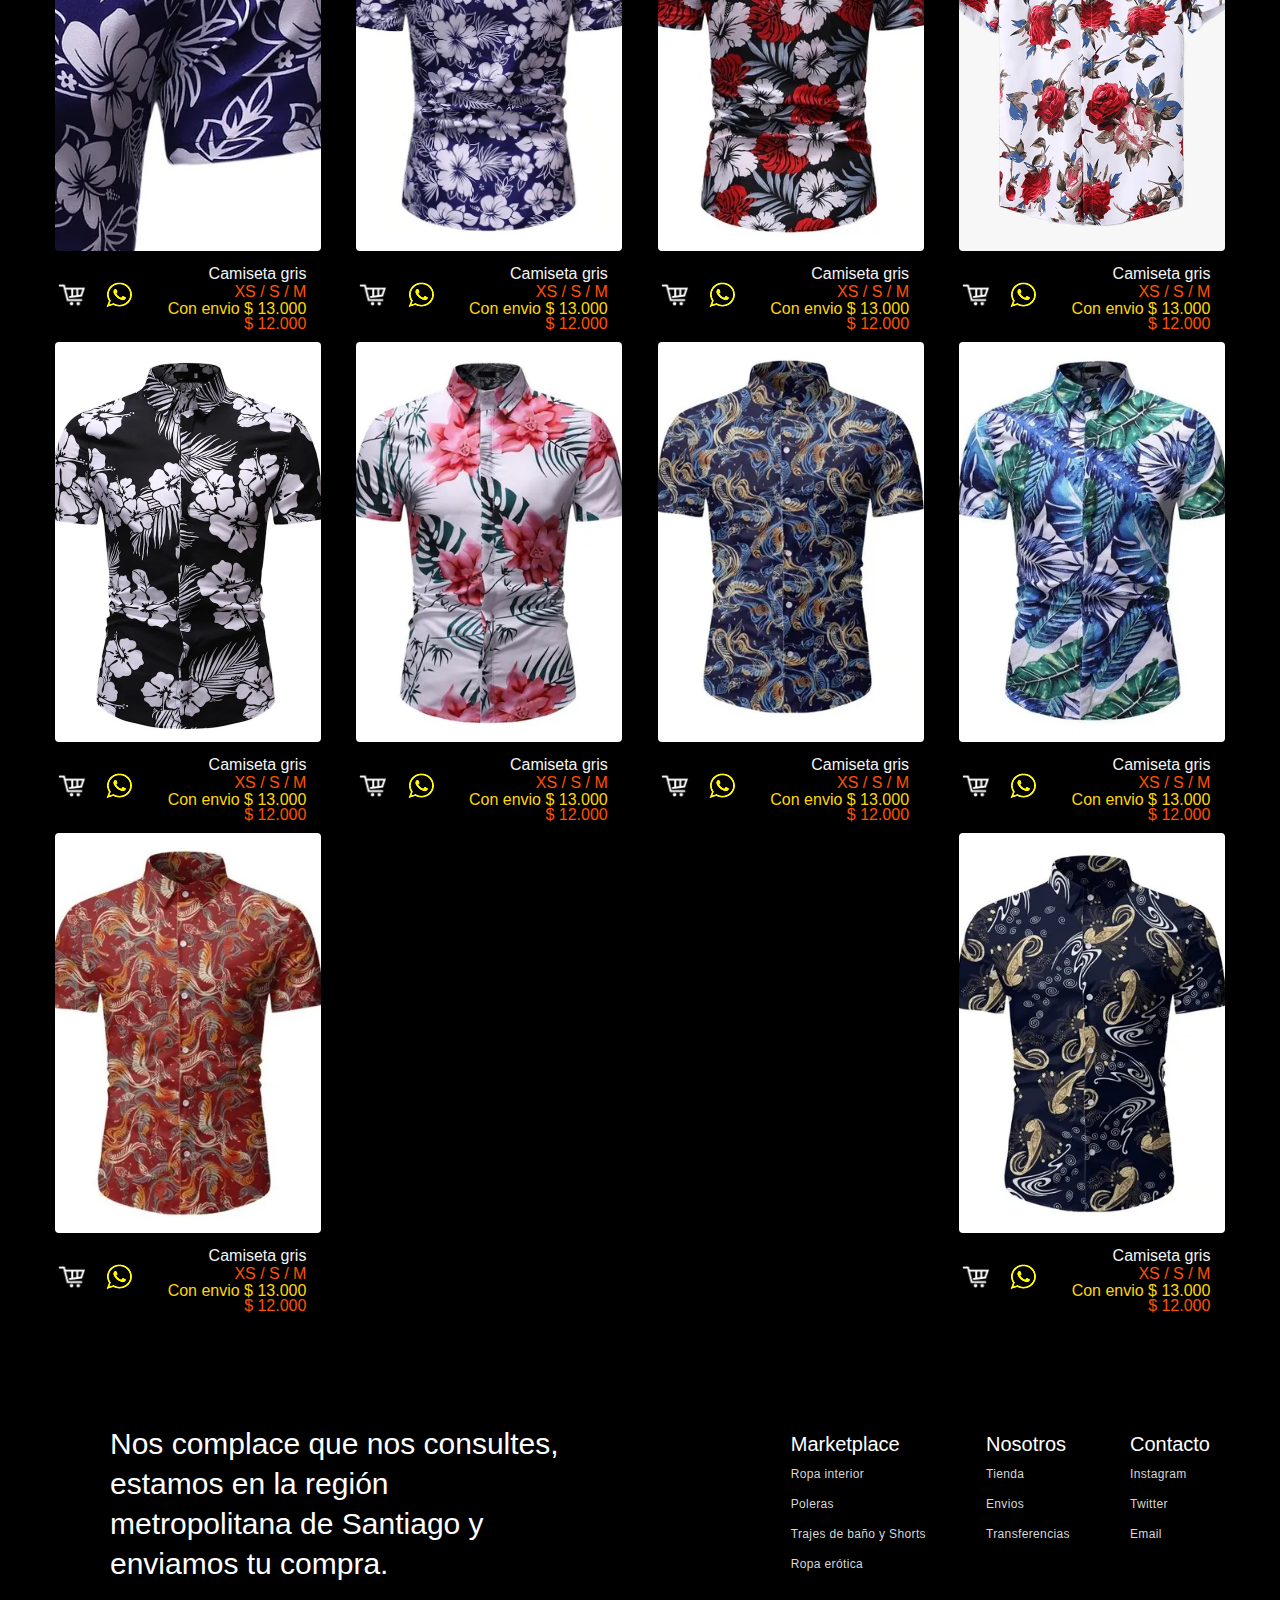
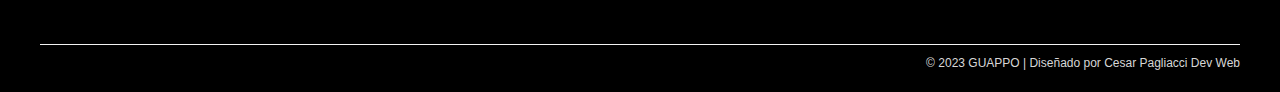
==== commit ecfc5ba6: "se cambio galeria de camisas" ====
--- a/camisas.html
+++ b/camisas.html
@@ -5,261 +5,536 @@
     <meta http-equiv="X-UA-Compatible" content="IE=edge">
     <meta name="viewport" content="width=device-width, initial-scale=1.0">
     <title>Guappo Camisas</title>
-    <link rel="stylesheet" href="./remeras.css">
+    <link rel="icon" type="image/x-icon" href="./img/colores.png">
+    <link rel="stylesheet" href="./underwear.css">
+    <link rel="stylesheet" href="https://cdnjs.cloudflare.com/ajax/libs/font-awesome/6.0.0/css/all.min.css">
+    <link rel='stylesheet' href='https://cdnjs.cloudflare.com/ajax/libs/font-awesome/4.7.0/css/font-awesome.min.css'>
+    <script src='https://kit.fontawesome.com/a076d05399.js' crossorigin='anonymous'></script>
     
 
 
 </head>
 <body>
-
   <a href="./index.html"><h1 class="infobox-boldtext" id="neon-text"><b>GUA</b>PP<i>O</i>&nbsp;camisas</h1></a>
 
   <a href="./index.html"><img class="inicio" src="./img/house.png" alt=""></a>
 
-  <!--<div class="whatsapp">
-    <a href="https://wa.me/56965769850" target="_blank"><img class="logows" src="./img/whats.png" alt="whatsapp guappo"></a>     
-  </div>-->
-  
-
-    <div class="contenedorCards">
+  <!--<a class="inicio"  href="./index.html"><span class="glyphicon glyphicon-shopping-cart" aria-label="Home" aria-hidden="true"></span></a>-->
      
-        <div class="card">
-          <div class="wrapper">
-            <div class="colorProd"></div>
-            
-            <div class="imgProd" style="background-image: url(./img/remeras1.png);"></div>
-            <div class="infoProd">
-              <p class="nombreProd">LEGENDS ARE BORN ON DECEMBER Rojo y azul</p>
-              <p class="extraInfo">Talles disponibles: S / M / L / XL</p>
-              <div class="actions">
-                <div class="preciosGrupo">
-                  <p class="precio precioOferta">12,000 con envio</p>
-                  <p class="precio precioProd">11,000</p>
-                </div>
-                <!--<div class="icono action aFavs">
-                  <svg xmlns="http://www.w3.org/2000/svg" viewBox="0 0 64 64">
-                    <path d="M47 5c-6.5 0-12.9 4.2-15 10-2.1-5.8-8.5-10-15-10A15 15 0 0 0 2 20c0 13 11 26 30 39 19-13 30-26 30-39A15 15 0 0 0 47 5z">
-                    </path>
-                  </svg>
-                </div>-->
-                <div class="icono action alCarrito" style="display: flex; flex-direction: row; flex-wrap: nowrap; gap: 15px;">                
-                 
-                  <img src="./img/carrito.png" alt="">
-                  <img src="./img/wsgalery.png" alt="">
-                
+  <div class="wrapper">
+
+    <div class="desc">
+      <div class="image">
+        <img src="./img/camisa/55b9e71f1ebe2141f863f72b-2-large.jpg" alt="" />       
+        <p class="descripcion">Underwear</p>
+        <p class="talle">XS / S / M </p>
+        <p class="precioenvio">Con envio $ 13.000</p>        
+        <p class="precio">$ 12.000</p>          
+    </div>
+        <img class="carrito" src="./img/carrito.png" alt="">
+        <a href="https://wa.me/56965769850" target="_blank"><img class="whatsapp" src="./img/wsgalery.png" alt=""></a>
+  </div>
+
+    <div class="desc">
+      <div class="image">
+        <img src="./img/camisa/55b9e71f1ebe2141f863f72b-4-large.jpg" alt="" />
+        <p class="descripcion">Camiseta gris</p>
+        <p class="talle">XS / S / M </p>
+        <p class="precioenvio">Con envio $ 13.000</p>
+        <p class="precio">$ 12.000</p>
+      </div>
+        <img class="carrito" src="./img/carrito.png" alt="">
+        <a href="https://wa.me/56965769850" target="_blank"><img class="whatsapp" src="./img/wsgalery.png" alt=""></a>
+    </div>
+
+    <div class="desc">
+      <div class="image">
+        <img src="./img/camisa/55b9e71f1ebe2141f863f72b-5-large.jpg" alt="" />
+        <p class="descripcion">Camiseta gris</p>
+        <p class="talle">XS / S / M </p>
+        <p class="precioenvio">Con envio $ 13.000</p>
+        <p class="precio">$ 12.000</p>
+      </div>
+        <img class="carrito" src="./img/carrito.png" alt="">
+        <a href="https://wa.me/56965769850" target="_blank"><img class="whatsapp" src="./img/wsgalery.png" alt=""></a>
+    </div>
+    
+    <div class="desc">
+      <div class="image">
+        <img src="./img/camisa/camisaclasicaazul03.jpg" alt="" />
+        <p class="descripcion">Camiseta gris</p>
+        <p class="talle">XS / S / M </p>
+        <p class="precioenvio">Con envio $ 13.000</p>
+        <p class="precio">$ 12.000</p>
+      </div>
+        <img class="carrito" src="./img/carrito.png" alt="">
+        <a href="https://wa.me/56965769850" target="_blank"><img class="whatsapp" src="./img/wsgalery.png" alt=""></a>
+    </div>
+
+    <div class="desc">
+      <div class="image">
+        <img src="./img/camisa/camisaclasicabordo02.jpg" alt="" />
+        <p class="descripcion">Camiseta gris</p>
+        <p class="talle">XS / S / M </p>
+        <p class="precioenvio">Con envio $ 13.000</p>
+        <p class="precio">$ 12.000</p>
+      </div>
+        <img class="carrito" src="./img/carrito.png" alt="">
+        <a href="https://wa.me/56965769850" target="_blank"><img class="whatsapp" src="./img/wsgalery.png" alt=""></a>
+  </div>
+
+    <div class="desc">
+      <div class="image">
+        <img src="./img/camisa/camisaclasicacafe01.jpg" alt="" />
+        <p class="descripcion">Camiseta gris</p>
+        <p class="talle">XS / S / M </p>
+        <p class="precioenvio">Con envio $ 13.000</p>
+        <p class="precio">$ 12.000</p>
+      </div>
+        <img class="carrito" src="./img/carrito.png" alt="">
+        <a href="https://wa.me/56965769850" target="_blank"><img class="whatsapp" src="./img/wsgalery.png" alt=""></a>
+    </div>
+
+    <div class="desc">
+      <div class="image">
+        <img src="./img/camisa/camisaclasicacafe02.jpg" alt="" />
+        <p class="descripcion">Camiseta gris</p>
+        <p class="talle">XS / S / M </p>
+        <p class="precioenvio">Con envio $ 13.000</p>
+        <p class="precio">$ 12.000</p>
+      </div>
+        <img class="carrito" src="./img/carrito.png" alt="">
+        <a href="https://wa.me/56965769850" target="_blank"><img class="whatsapp" src="./img/wsgalery.png" alt=""></a>
+  </div>
+
+    <div class="desc">
+      <div class="image">
+        <img src="./img/camisa/camisalisanegro01.jpg" alt="" />      
+        <p class="descripcion">Camiseta gris</p>
+        <p class="talle">XS / S / M </p>
+        <p class="precioenvio">Con envio $ 13.000</p>
+        <p class="precio">$ 12.000</p>
+      </div>
+        <img class="carrito" src="./img/carrito.png" alt="">
+        <a href="https://wa.me/56965769850" target="_blank"><img class="whatsapp" src="./img/wsgalery.png" alt=""></a>
+  </div>
+
+  <div class="desc">
+    <div class="image">
+      <img src="./img/camisa/camisaotoñoazul02.jpg" alt="" />      
+      <p class="descripcion">Camiseta gris</p>
+      <p class="talle">XS / S / M </p>
+      <p class="precioenvio">Con envio $ 13.000</p>
+      <p class="precio">$ 12.000</p>
+    </div>
+      <img class="carrito" src="./img/carrito.png" alt="">
+      <a href="https://wa.me/56965769850" target="_blank"><img class="whatsapp" src="./img/wsgalery.png" alt=""></a>
+  </div>
+
+  <div class="desc">
+    <div class="image">
+      <img src="./img/camisa/camisaotoñoceleste01.jpg" alt="" />      
+      <p class="descripcion">Camiseta gris</p>
+      <p class="talle">XS / S / M </p>
+      <p class="precioenvio">Con envio $ 13.000</p>
+      <p class="precio">$ 12.000</p>
+    </div>
+      <img class="carrito" src="./img/carrito.png" alt="">
+      <a href="https://wa.me/56965769850" target="_blank"><img class="whatsapp" src="./img/wsgalery.png" alt=""></a>
+  </div>
+
+  <div class="desc">
+    <div class="image">
+      <img src="./img/camisa/camisaotoñogris01.png" alt="" />      
+      <p class="descripcion">Camiseta gris</p>
+      <p class="talle">XS / S / M </p>
+      <p class="precioenvio">Con envio $ 13.000</p>
+      <p class="precio">$ 12.000</p>
+    </div>
+      <img class="carrito" src="./img/carrito.png" alt="">
+      <a href="https://wa.me/56965769850" target="_blank"><img class="whatsapp" src="./img/wsgalery.png" alt=""></a>
+  </div>
+
+  <div class="desc">
+    <div class="image">
+      <img src="./img/camisa/camisaotoñogris02.png" alt="" />      
+      <p class="descripcion">Camiseta gris</p>
+      <p class="talle">XS / S / M </p>
+      <p class="precioenvio">Con envio $ 13.000</p>
+      <p class="precio">$ 12.000</p>
+    </div>
+      <img class="carrito" src="./img/carrito.png" alt="">
+      <a href="https://wa.me/56965769850" target="_blank"><img class="whatsapp" src="./img/wsgalery.png" alt=""></a>
+  </div>
+
+  <div class="desc">
+    <div class="image">
+      <img src="./img/camisa/camisaotoñogris03.jpg" alt="" />      
+      <p class="descripcion">Camiseta gris</p>
+      <p class="talle">XS / S / M </p>
+      <p class="precioenvio">Con envio $ 13.000</p>
+      <p class="precio">$ 12.000</p>
+    </div>
+      <img class="carrito" src="./img/carrito.png" alt="">
+      <a href="https://wa.me/56965769850" target="_blank"><img class="whatsapp" src="./img/wsgalery.png" alt=""></a>
+  </div>
+
+  <div class="desc">
+    <div class="image">
+      <img src="./img/camisa/camisaslimazul01.jpg" alt="" />      
+      <p class="descripcion">Camiseta gris</p>
+      <p class="talle">XS / S / M </p>
+      <p class="precioenvio">Con envio $ 13.000</p>
+      <p class="precio">$ 12.000</p>
+    </div>
+      <img class="carrito" src="./img/carrito.png" alt="">
+      <a href="https://wa.me/56965769850" target="_blank"><img class="whatsapp" src="./img/wsgalery.png" alt=""></a>
+  </div>
+
+  <div class="desc">
+    <div class="image">
+      <img src="./img/camisa/camisaslimazul02.png" alt="" />      
+      <p class="descripcion">Camiseta gris</p>
+      <p class="talle">XS / S / M </p>
+      <p class="precioenvio">Con envio $ 13.000</p>
+      <p class="precio">$ 12.000</p>
+    </div>
+      <img class="carrito" src="./img/carrito.png" alt="">
+      <a href="https://wa.me/56965769850" target="_blank"><img class="whatsapp" src="./img/wsgalery.png" alt=""></a>
+  </div>
+
+  <div class="desc">
+    <div class="image">
+      <img src="./img/camisa/camisapolisazul01.jpg" alt="" />      
+      <p class="descripcion">Camiseta gris</p>
+      <p class="talle">XS / S / M </p>
+      <p class="precioenvio">Con envio $ 13.000</p>
+      <p class="precio">$ 12.000</p>
+    </div>
+      <img class="carrito" src="./img/carrito.png" alt="">
+      <a href="https://wa.me/56965769850" target="_blank"><img class="whatsapp" src="./img/wsgalery.png" alt=""></a>
+  </div>
+
+  <div class="desc">
+    <div class="image">
+      <img src="./img/camisa/camisaslimblanca01.jpg" alt="" />      
+      <p class="descripcion">Camiseta gris</p>
+      <p class="talle">XS / S / M </p>
+      <p class="precioenvio">Con envio $ 13.000</p>
+      <p class="precio">$ 12.000</p>
+    </div>
+      <img class="carrito" src="./img/carrito.png" alt="">
+      <a href="https://wa.me/56965769850" target="_blank"><img class="whatsapp" src="./img/wsgalery.png" alt=""></a>
+  </div>
+    
+  <div class="desc">
+    <div class="image">
+      <img src="./img/camisa/camisaslimblanca02.jpg" alt="" />      
+      <p class="descripcion">Camiseta gris</p>
+      <p class="talle">XS / S / M </p>
+      <p class="precioenvio">Con envio $ 13.000</p>
+      <p class="precio">$ 12.000</p>
+    </div>
+      <img class="carrito" src="./img/carrito.png" alt="">
+      <a href="https://wa.me/56965769850" target="_blank"><img class="whatsapp" src="./img/wsgalery.png" alt=""></a>
+  </div>
+
+  <div class="desc">
+    <div class="image">
+      <img src="./img/camisa/camisapolisblanca01.jpg" alt="" />      
+      <p class="descripcion">Camiseta gris</p>
+      <p class="talle">XS / S / M </p>
+      <p class="precioenvio">Con envio $ 13.000</p>
+      <p class="precio">$ 12.000</p>
+    </div>
+      <img class="carrito" src="./img/carrito.png" alt="">
+      <a href="https://wa.me/56965769850" target="_blank"><img class="whatsapp" src="./img/wsgalery.png" alt=""></a>
+  </div>
+
+  <div class="desc">
+    <div class="image">
+      <img src="./img/camisa/camisaslimceleste01.png" alt="" />      
+      <p class="descripcion">Camiseta gris</p>
+      <p class="talle">XS / S / M </p>
+      <p class="precioenvio">Con envio $ 13.000</p>
+      <p class="precio">$ 12.000</p>
+    </div>
+      <img class="carrito" src="./img/carrito.png" alt="">
+      <a href="https://wa.me/56965769850" target="_blank"><img class="whatsapp" src="./img/wsgalery.png" alt=""></a>
+  </div>
+
+  <div class="desc">
+    <div class="image">
+      <img src="./img/camisa/camisaslimceleste02.jpg" alt="" />      
+      <p class="descripcion">Camiseta gris</p>
+      <p class="talle">XS / S / M </p>
+      <p class="precioenvio">Con envio $ 13.000</p>
+      <p class="precio">$ 12.000</p>
+    </div>
+      <img class="carrito" src="./img/carrito.png" alt="">
+      <a href="https://wa.me/56965769850" target="_blank"><img class="whatsapp" src="./img/wsgalery.png" alt=""></a>
+  </div>
+
+  <div class="desc">
+    <div class="image">
+      <img src="./img/camisa/camisaslimgris02.png" alt="" />      
+      <p class="descripcion">Camiseta gris</p>
+      <p class="talle">XS / S / M </p>
+      <p class="precioenvio">Con envio $ 13.000</p>
+      <p class="precio">$ 12.000</p>
+    </div>
+      <img class="carrito" src="./img/carrito.png" alt="">
+      <a href="https://wa.me/56965769850" target="_blank"><img class="whatsapp" src="./img/wsgalery.png" alt=""></a>
+  </div>
+
+  <div class="desc">
+    <div class="image">
+      <img src="./img/camisa/camisaslimrosada02.jpg" alt="" />      
+      <p class="descripcion">Camiseta gris</p>
+      <p class="talle">XS / S / M </p>
+      <p class="precioenvio">Con envio $ 13.000</p>
+      <p class="precio">$ 12.000</p>
+    </div>
+      <img class="carrito" src="./img/carrito.png" alt="">
+      <a href="https://wa.me/56965769850" target="_blank"><img class="whatsapp" src="./img/wsgalery.png" alt=""></a>
+  </div>
+
+  <div class="desc">
+    <div class="image">
+      <img src="./img/camisa/w1.jpeg" alt="" />      
+      <p class="descripcion">Camiseta gris</p>
+      <p class="talle">XS / S / M </p>
+      <p class="precioenvio">Con envio $ 13.000</p>
+      <p class="precio">$ 12.000</p>
+    </div>
+      <img class="carrito" src="./img/carrito.png" alt="">
+      <a href="https://wa.me/56965769850" target="_blank"><img class="whatsapp" src="./img/wsgalery.png" alt=""></a>
+  </div>
+
+  <div class="desc">
+    <div class="image">
+      <img src="./img/camisa/w4.jpeg" alt="" />      
+      <p class="descripcion">Camiseta gris</p>
+      <p class="talle">XS / S / M </p>
+      <p class="precioenvio">Con envio $ 13.000</p>
+      <p class="precio">$ 12.000</p>
+    </div>
+      <img class="carrito" src="./img/carrito.png" alt="">
+      <a href="https://wa.me/56965769850" target="_blank"><img class="whatsapp" src="./img/wsgalery.png" alt=""></a>
+  </div>
+
+  <div class="desc">
+    <div class="image">
+      <img src="./img/camisa/w3.jpeg" alt="" />      
+      <p class="descripcion">Camiseta gris</p>
+      <p class="talle">XS / S / M </p>
+      <p class="precioenvio">Con envio $ 13.000</p>
+      <p class="precio">$ 12.000</p>
+    </div>
+      <img class="carrito" src="./img/carrito.png" alt="">
+      <a href="https://wa.me/56965769850" target="_blank"><img class="whatsapp" src="./img/wsgalery.png" alt=""></a>
+  </div>
+
+  <div class="desc">
+    <div class="image">
+      <img src="./img/camisa/w2.jpeg" alt="" />      
+      <p class="descripcion">Camiseta gris</p>
+      <p class="talle">XS / S / M </p>
+      <p class="precioenvio">Con envio $ 13.000</p>
+      <p class="precio">$ 12.000</p>
+    </div>
+      <img class="carrito" src="./img/carrito.png" alt="">
+      <a href="https://wa.me/56965769850" target="_blank"><img class="whatsapp" src="./img/wsgalery.png" alt=""></a>
+  </div>
+
+  <div class="desc">
+    <div class="image">
+      <img src="./img/camisa/w5.jpeg" alt="" />      
+      <p class="descripcion">Camiseta gris</p>
+      <p class="talle">XS / S / M </p>
+      <p class="precioenvio">Con envio $ 13.000</p>
+      <p class="precio">$ 12.000</p>
+    </div>
+      <img class="carrito" src="./img/carrito.png" alt="">
+      <a href="https://wa.me/56965769850" target="_blank"><img class="whatsapp" src="./img/wsgalery.png" alt=""></a>
+  </div>
+
+  <div class="desc">
+    <div class="image">
+      <img src="./img/camisa/w6.jpeg" alt="" />      
+      <p class="descripcion">Camiseta gris</p>
+      <p class="talle">XS / S / M </p>
+      <p class="precioenvio">Con envio $ 13.000</p>
+      <p class="precio">$ 12.000</p>
+    </div>
+      <img class="carrito" src="./img/carrito.png" alt="">
+      <a href="https://wa.me/56965769850" target="_blank"><img class="whatsapp" src="./img/wsgalery.png" alt=""></a>
+  </div>
+
+  <div class="desc">
+    <div class="image">
+      <img src="./img/camisa/w7.png" alt="" />      
+      <p class="descripcion">Camiseta gris</p>
+      <p class="talle">XS / S / M </p>
+      <p class="precioenvio">Con envio $ 13.000</p>
+      <p class="precio">$ 12.000</p>
+    </div>
+      <img class="carrito" src="./img/carrito.png" alt="">
+      <a href="https://wa.me/56965769850" target="_blank"><img class="whatsapp" src="./img/wsgalery.png" alt=""></a>
+  </div>
+
+  <div class="desc">
+    <div class="image">
+      <img src="./img/camisa/w8.png" alt="" />      
+      <p class="descripcion">Camiseta gris</p>
+      <p class="talle">XS / S / M </p>
+      <p class="precioenvio">Con envio $ 13.000</p>
+      <p class="precio">$ 12.000</p>
+    </div>
+      <img class="carrito" src="./img/carrito.png" alt="">
+      <a href="https://wa.me/56965769850" target="_blank"><img class="whatsapp" src="./img/wsgalery.png" alt=""></a>
+  </div>
+
+  <div class="desc">
+    <div class="image">
+      <img src="./img/camisa/w9.png" alt="" />      
+      <p class="descripcion">Camiseta gris</p>
+      <p class="talle">XS / S / M </p>
+      <p class="precioenvio">Con envio $ 13.000</p>
+      <p class="precio">$ 12.000</p>
+    </div>
+      <img class="carrito" src="./img/carrito.png" alt="">
+      <a href="https://wa.me/56965769850" target="_blank"><img class="whatsapp" src="./img/wsgalery.png" alt=""></a>
+  </div>
+
+  <div class="desc">
+    <div class="image">
+      <img src="./img/camisa/w10.png" alt="" />      
+      <p class="descripcion">Camiseta gris</p>
+      <p class="talle">XS / S / M </p>
+      <p class="precioenvio">Con envio $ 13.000</p>
+      <p class="precio">$ 12.000</p>
+    </div>
+      <img class="carrito" src="./img/carrito.png" alt="">
+      <a href="https://wa.me/56965769850" target="_blank"><img class="whatsapp" src="./img/wsgalery.png" alt=""></a>
+  </div>
+
+  <div class="desc">
+    <div class="image">
+      <img src="./img/camisa/w11.png" alt="" />      
+      <p class="descripcion">Camiseta gris</p>
+      <p class="talle">XS / S / M </p>
+      <p class="precioenvio">Con envio $ 13.000</p>
+      <p class="precio">$ 12.000</p>
+    </div>
+      <img class="carrito" src="./img/carrito.png" alt="">
+      <a href="https://wa.me/56965769850" target="_blank"><img class="whatsapp" src="./img/wsgalery.png" alt=""></a>
+  </div>
+
+
+
+    <div class="gallery">
+      <span class="control prev">
+        <i class="fa-solid fa-chevron-left" style="color: gold;"></i>
+      </span>
+      <span class="control next">
+        <i class="fas fa-chevron-right" aria-hidden="true" style="color: gold;"></i>
+      </span>
+      <div class="gallery-inner">
+        <img src="" alt="" />
+      </div>
+     
+      <i class="fas fa-times close"></i>
+    </div>
+
+
+
+     <!--     footer     -->
+
+
+     <div class="footer" id="footer">
+      <div class="footer-main">
+        Nos complace que nos consultes, estamos en la región metropolitana de Santiago y enviamos tu compra.
+        
+      </div>
+      <div class="footer-navigate">
+        <div class="nav">
+          <h5>Marketplace</h5>
+          <a href="./underwear.html"><p>Ropa interior</p></a>
+          <a href="./remeras.html"><p>Poleras</p></a>
+          <a href="./summer.html"><p>Trajes de baño y Shorts</p></a>
+          <a href="./erotico.html"><p>Ropa erótica</p></a>
+        </div>
+        <div class="nav">
+          <h5>Nosotros</h5>           
+          <a href="#popup"><p>Tienda</p></a>
+          <div class="popup" id="popup">
+            <div class="popup-inner">
+              <!--<div class="popup__photo">
+                <img src="https://images.unsplash.com/photo-1515224526905-51c7d77c7bb8?ixlib=rb-0.3.5&s=9980646201037d28700d826b1bd096c4&auto=format&fit=crop&w=700&q=80" alt="">
+              </div>-->
+              <div class="popup__text">
+                <h3>SHOWROOM Y TIENDA:</h3>
+                <h4>San Martín 575, oficina 207<br>Horario: 09:00 a 17:00 hs.</h4>
               </div>
+              <a class="popup__close" href="#footer">X</a>
+            </div>
+          </div> 
+          
+          <!--<p>Envios</p>-->
+          <a href="#popup1"><p>Envios</p></a>
+          <!--<a class="button" href="#popup">Formas de pago</a>-->
+          <div class="popup" id="popup1">
+            <div class="popup-inner">
+              <!--<div class="popup__photo">
+                <img src="https://images.unsplash.com/photo-1515224526905-51c7d77c7bb8?ixlib=rb-0.3.5&s=9980646201037d28700d826b1bd096c4&auto=format&fit=crop&w=700&q=80" alt="">
+              </div>-->
+              <div class="popup__text">
+                <h4>Envios a barrio Yungay y Barrio Italia Sin Costo</h4>
+                <h4>Envios al resto de Santiago se adiciona $ 8000</h4>
               </div>
+              <a class="popup__close" href="#footer">X</a>
             </div>
-          </div>
-        </div>
-        <div class="card">
-          <div class="wrapper">
-            <div class="colorProd" style="background-color: #1d1d1d;"></div>
-            <div class="imgProd" style="background-image: url(./img/remera11.png);"></div>
-            <!--<div class="imgProd" style="background-image: url(https://firebasestorage.googleapis.com/v0/b/fotos-3cba1.appspot.com/o/blackpanter.png?alt=media&token=de5d3491-e31f-4d91-aa3d-1eb15827d954);"></div>-->
-            <div class="infoProd">
-              <p class="nombreProd">LEGENDS ARE BORN ON DECEMBER Rojo y azul</p>
-              <p class="extraInfo">Talles disponibles: S / M / L / XL</p>
-              <div class="actions">
-                <div class="preciosGrupo">
-                  <p class="precio precioOferta">3,800 con envio</p>
-                  <p class="precio precioProd">2,800</p>
-                </div>
-                <!--<div class="bakuretsu_icono action aFavs">
-                  <svg xmlns="http://www.w3.org/2000/svg" viewBox="0 0 64 64">
-                    <path d="M47 5c-6.5 0-12.9 4.2-15 10-2.1-5.8-8.5-10-15-10A15 15 0 0 0 2 20c0 13 11 26 30 39 19-13 30-26 30-39A15 15 0 0 0 47 5z">
-                    </path>
-                  </svg>
-                </div>-->
-                <div class="icono action alCarrito" style="display: flex; flex-direction: row; flex-wrap: nowrap; gap: 15px;">                
-                 
-                  <img src="./img/carrito.png" alt="">
-                  <img src="./img/wsgalery.png" alt="">
-                
-              </div>
-              </div>
-            </div>
-          </div>
-        </div>
-        <div class="card">
-          <div class="wrapper">
-            <div class="colorProd" style="background-color: #153a82;"></div>
-            <div class="imgProd" style="background-image: url(./img/remera2.png);"></div>
-            <div class="infoProd">
-              <p class="nombreProd">LEGENDS ARE BORN ON DECEMBER Rojo y azul</p>
-              <p class="extraInfo">Talles disponibles: S / M / L / XL</p>
-              <div class="actions">
-                <div class="preciosGrupo">
-                  <p class="precio precioOferta">11,000 con envio</p>
-                  <p class="precio precioProd">9,900</p>
-                </div>
-                <!--<div class="bakuretsu_icono action aFavs">
-                  <svg xmlns="http://www.w3.org/2000/svg" viewBox="0 0 64 64">
-                    <path d="M47 5c-6.5 0-12.9 4.2-15 10-2.1-5.8-8.5-10-15-10A15 15 0 0 0 2 20c0 13 11 26 30 39 19-13 30-26 30-39A15 15 0 0 0 47 5z">
-                    </path>
-                  </svg>
-                </div>-->
-                <div class="icono action alCarrito" style="display: flex; flex-direction: row; flex-wrap: nowrap; gap: 15px;">                
-                 
-                  <img src="./img/carrito.png" alt="">
-                  <img src="./img/wsgalery.png" alt="">
-                
-              </div>
-              </div>
-            </div>
-          </div>
-        </div>
-        <div class="card">
-          <div class="wrapper">
-            <div class="colorProd" style="background-color: #3f4a69;"></div>
-            <div class="imgProd" style="background-image: url(./img/remera3.png);"></div>
-            <div class="infoProd">
-              <p class="nombreProd">LEGENDS ARE BORN ON DECEMBER Rojo y azul</p>
-              <p class="extraInfo">Talles disponibles: S / M / L / XL</p>
-              <div class="actions">
-                <div class="preciosGrupo">
-                  <p class="precio precioOferta">11,000 con envio</p>
-                  <p class="precio precioProd">9,900</p>
-                </div>
-                <!--<div class="bakuretsu_icono action aFavs">
-                  <svg xmlns="http://www.w3.org/2000/svg" viewBox="0 0 64 64">
-                    <path d="M47 5c-6.5 0-12.9 4.2-15 10-2.1-5.8-8.5-10-15-10A15 15 0 0 0 2 20c0 13 11 26 30 39 19-13 30-26 30-39A15 15 0 0 0 47 5z">
-                    </path>
-                  </svg>
-                </div>-->
-                <div class="icono action alCarrito" style="display: flex; flex-direction: row; flex-wrap: nowrap; gap: 15px;">                
-                 
-                  <img src="./img/carrito.png" alt="">
-                  <img src="./img/wsgalery.png" alt="">
-                
-              </div>
-              </div>
-            </div>
-          </div>
-        </div>
-      </div>
-
-      <!--     footer     -->
-
-
-      <div class="footer" id="footer">
-        <div class="footer-main">
-          <!--Nos complace que nos consultes, estamos en la región metropolitana de Santiago y enviamos tu compra.-->
-          <table id="miyazaki">
-            <caption>Medidas (en cm.)</caption>
-            <thead>
-            <tr><th>Talle<th>Ancho<th>Alto<th>Ancho Manga<th>Alto Manga
-            <tbody>
-            <tr>
-            <td>S
-            <td>30,0
-            <td>50,5
-            <td>10,0
-              <td>10,0
-            <tr>
-            <td>M
-            <td>32,5
-            <td>51,5
-            <td>10,5
-              <td>10,0
-            <tr>
-            <td>L
-            <td>35,0
-            <td>52,0
-            <td>13,0
-              <td>10,0
-            <tr>
-            <td>XL
-            <td>39,5
-            <td>53,0
-            <td>14,0
-              <td>10,0
-          </table>
-        </div>
-        <div class="footer-navigate">
-          <div class="nav">
-            <h5>Marketplace</h5>
-            <a href="./underwear.html"><p>Ropa interior</p></a>
-            <a href="./remeras.html"><p>Poleras</p></a>
-            <a href="./summer.html"><p>Trajes de baño y Shorts</p></a>
-            <a href="./erotico.html"><p>Ropa erótica</p></a>
-          </div>
-          <div class="nav">
-            <h5>Nosotros</h5>           
-            <a href="#popup"><p>Tienda</p></a>
-            <div class="popup" id="popup">
+          </div> 
+
+          <a href="#popup2"><p>Transferencias</p></a>                      
+            <!--<a class="button" href="#popup">Formas de pago</a>-->
+            <div class="popup" id="popup2">
               <div class="popup-inner">
                 <!--<div class="popup__photo">
                   <img src="https://images.unsplash.com/photo-1515224526905-51c7d77c7bb8?ixlib=rb-0.3.5&s=9980646201037d28700d826b1bd096c4&auto=format&fit=crop&w=700&q=80" alt="">
                 </div>-->
                 <div class="popup__text">
-                  <h1>SHOWROOM Y TIENDA:</h1>
-                  <h3>Avenida Brasil 819 1º F<br>Horario: 09:00 a 17:00 hs.</h3>
+                  <h4>TE INFORMAMOS NUESTRO RUT:</h4>
+                  <h3>7845 121245457 12457</h3>
                 </div>
                 <a class="popup__close" href="#footer">X</a>
               </div>
-            </div> 
-            
-            <!--<p>Envios</p>-->
-            <a href="#popup1"><p>Envios</p></a>
-            <!--<a class="button" href="#popup">Formas de pago</a>-->
-            <div class="popup" id="popup1">
-              <div class="popup-inner">
-                <!--<div class="popup__photo">
-                  <img src="https://images.unsplash.com/photo-1515224526905-51c7d77c7bb8?ixlib=rb-0.3.5&s=9980646201037d28700d826b1bd096c4&auto=format&fit=crop&w=700&q=80" alt="">
-                </div>-->
-                <div class="popup__text">
-                  <h1>Envios a barrio Yungay y Barrio Italia Sin Costo</h1>
-                  <h3>Envios al resto de Santiago se adiciona $ 8000</h3>
-                </div>
-                <a class="popup__close" href="#footer">X</a>
-              </div>
-            </div> 
-
-            <a href="#popup2"><p>Transferencias</p></a>                      
-              <!--<a class="button" href="#popup">Formas de pago</a>-->
-              <div class="popup" id="popup2">
-                <div class="popup-inner">
-                  <!--<div class="popup__photo">
-                    <img src="https://images.unsplash.com/photo-1515224526905-51c7d77c7bb8?ixlib=rb-0.3.5&s=9980646201037d28700d826b1bd096c4&auto=format&fit=crop&w=700&q=80" alt="">
-                  </div>-->
-                  <div class="popup__text">
-                    <h1>TE INFORMAMOS NUESTRO RUT:</h1>
-                    <h3>7845 121245457 12457</h3>
-                  </div>
-                  <a class="popup__close" href="#footer">X</a>
-                </div>
-              </div>                                         
-            
-
-
-
-
-          </div>
-
-
-          
-
-
-          <div class="nav">
-            <h5>Contacto</h5>                      
-            <a href="https://www.instagram.com/guappocl" target="_blank"></a><p>Instagram</p>
-            <a href="https://twitter.com/guappocl" target="_blank"><p>Twitter</p></a>
-            <a href="mailto:guappo@gmail.com?Subject=Me%20contacto%20desde%20web%20guappo.cl" target="_blank"><p>Email</p></a>
-          </div>
+            </div>
+
+
+        </div>          
+
+
+        <div class="nav">
+          <h5>Contacto</h5>                      
+          <a href="https://www.instagram.com/guappocl" target="_blank"></a><p>Instagram</p>
+          <a href="https://twitter.com/guappocl" target="_blank"><p>Twitter</p></a>
+          <a href="mailto:guappo@gmail.com?Subject=Me%20contacto%20desde%20web%20guappo.cl" target="_blank"><p>Email</p></a>
         </div>
       </div>
-      <div class="footer2">
-        <div></div>
-        <a href="https://www.pagliacci.ar" target="_blank"><p>&#xA9; 2023 GUAPPO | Diseñado por Cesar Pagliacci Dev Web</p></a>
-      </div>
-    </div>
-
-
-
-
-
-    <script src="./main.js"></script>
-    
+    </div>
+    <div class="footer2">
+      <div></div>
+      <a href="https://www.pagliacci.ar"><p>&#xA9; 2023 GUAPPO | Diseñado por Cesar Pagliacci Dev Web</p></a>
+    </div>
+  </div>
+
+
+
+
+
+  <script src="./underwear.js"></script>
+  
 </body>
 </html>--- a/underwear.css
+++ b/underwear.css
@@ -0,0 +1,680 @@
+* {
+    padding: 0;
+    margin: 0;
+    box-sizing: border-box;
+  }
+  
+  body {
+    height: 220vh;
+    /*background-color: #dadada;*/
+    display: flex;
+    background-color: black;
+    /*background-color: #36275d;*/
+    background-image: url("https://www.creative-tim.com/assets/pattern/pattern-footer-e5b33ecb657f21b1f565fa095ceba399bfce603bca8fe0331c9e7b66ff60f1bf.svg");
+  }
+
+  h1 {  
+    position: absolute;  
+    margin: 55px 25px ;
+    text-align: center; 
+    font-family: "itc-avant-garde-gothic-pro",sans-serif;
+    font-weight: 800;
+    font-style: normal;
+    color: white;
+    font-size: 2.667vw;
+    line-height: .15vw; 
+  }  
+  #neon-text {
+    animation: flicker 6s linear infinite;
+  }
+
+  .inicio {
+    position:absolute;  
+    /*margin: 55px 0px 0px 20px;*/
+    top: 55px;
+    right: 23px;
+    width: 23px;
+    height: auto;
+  }
+  
+  @keyframes flicker {
+    0% {
+      /*3*/
+      opacity: 25%;
+      color: transparent;
+      text-shadow:
+      0 0 0.3vw rgb(253, 183, 0),
+      0 0 0.521vw #fdb700;
+    } 3.3% {
+      /*3*/
+      opacity: 25%;
+      color: transparent;
+      text-shadow:
+      0 0 0.3vw #fdb700,
+      0 0 0.521vw #fdb700;
+    } 3.67% {
+      /*2*/
+    color: white;
+    text-shadow:
+      0 0 0.3vw #fff,
+      0 0 0.521vw #fff,
+      0 0 1.094vw #fff,
+      0 0 2.188vw #fdb700,
+      0 0 4.271vw #fdb700,
+      0 0 4.792vw #fdb700,
+      0 0 5.313vw #fdb700,
+      0 0 7.865vw #fdb700;
+    } 10% {
+      /*1*/
+      opacity: 75%;
+      color: white;
+      text-shadow:
+        0 0 1vw #fdb700,
+        0 0 2vw #fdb700,
+        0 0 2.5vw #fdb700,
+        0 0 3vw #fdb700,
+        0 0 4vw #fdb700;
+    } 36.7% {
+      /*1*/
+      opacity: 75%;
+      color: white;
+      text-shadow:
+        0 0 1vw #fdb700,
+        0 0 2vw #fdb700,
+        0 0 2.5vw #fdb700,
+        0 0 3vw #fdb700,
+        0 0 4vw #fdb700;
+    } 37.3% {
+      /*3*/
+      opacity: 25%;
+      color: transparent;
+      text-shadow:
+      0 0 0.3vw #fdb700,
+      0 0 0.521vw #fdb700;
+    } 38% {
+      /*1*/
+      opacity: 75%;
+      color: white;
+      text-shadow:
+        0 0 1vw #fdb700,
+        0 0 2vw #fdb700,
+        0 0 2.5vw #fdb700,
+        0 0 3vw #fdb700,
+        0 0 4vw #fdb700;
+    } 40.67% {
+      /*3*/
+      opacity: 25%;
+      color: transparent;
+      text-shadow:
+      0 0 0.3vw #FF5200,
+      0 0 0.521vw #FF5200;
+    } 41.33% {
+      /*1*/
+      opacity: 75%;
+      color: white;
+      text-shadow:
+        0 0 1vw #FF5200,
+        0 0 2vw #FF5200,
+        0 0 2.5vw #FF5200,
+        0 0 3vw #FF5200,
+        0 0 4vw #FF5200;
+    } 60% {
+      /*2*/
+    color: white;
+    text-shadow:
+      0 0 0.3vw #fff,
+      0 0 0.521vw #fff,
+      0 0 1.094vw #fff,
+      0 0 2.188vw #FF5200,
+      0 0 4.271vw #FF5200,
+      0 0 4.792vw #FF5200,
+      0 0 5.313vw #FF5200,
+      0 0 7.865vw #FF5200;
+    } 80% {
+      /*1*/
+      opacity: 75%;
+      color: white;
+      text-shadow:
+        0 0 1vw #FF5200,
+        0 0 2vw #FF5200,
+        0 0 2.5vw #FF5200,
+        0 0 3vw #FF5200,
+        0 0 4vw #FF5200;
+    } 93.3% {
+      /*2*/
+    color: white;
+    text-shadow:
+      0 0 0.3vw #fff,
+      0 0 0.521vw #fff,
+      0 0 1.094vw #fff,
+      0 0 2.188vw #FF5200,
+      0 0 4.271vw #FF5200,
+      0 0 4.792vw #FF5200,
+      0 0 5.313vw #FF5200,
+      0 0 7.865vw #FF5200;
+    } 93.5% {
+      /*1*/
+      opacity: 75%;
+      color: white;
+      text-shadow:
+        0 0 1vw #FF5200,
+        0 0 2vw #FF5200,
+        0 0 2.5vw #FF5200,
+        0 0 3vw #FF5200,
+        0 0 4vw #FF5200;
+    } 98% {
+      /*3*/
+      opacity: 25%;
+      color: transparent;
+      text-shadow:
+      0 0 0.3vw #fdb700,
+      0 0 0.521vw #fdb700;
+    } 100% {
+      /*1*/
+      opacity: 75%;
+      color: white;
+      text-shadow:
+        0 0 1vw #fdb700,
+        0 0 2vw #fdb700,
+        0 0 2.5vw #fdb700,
+        0 0 3vw #fdb700,
+        0 0 4vw #fdb700;
+    }
+  }  
+  /*bold weight*/
+  b {
+    font-weight: 700;
+  }
+  /*book weight NON ITALIC*/
+  i {
+    font-style: normal;
+    font-weight: 100;
+  }
+
+
+
+
+
+
+
+  
+  .wrapper {
+    margin-top: 21px;
+    width: 1200px;
+    display: flex;
+    flex-wrap: wrap;
+    align-items: center;
+    justify-content: space-between;
+    margin: auto;
+  }
+  
+  .image {
+    /*width: 20%;*/
+    width: 266px;
+    height: 400px;
+    overflow: hidden;
+    /*margin: 30px;*/
+    margin: 30px 15px;
+    cursor: pointer;
+    border-radius: 4px;
+  }
+  
+  .image:hover img {
+    transform: scale(1.2);
+  }
+  
+  img {
+    width: 100%;
+    height: 100%;
+    object-fit: cover;
+    object-position: center;
+    transition: 0.25s;
+  }
+  
+  .gallery {
+    position: fixed;
+    top: 0;
+    left: 0;
+    width: 100%;
+    height: 100%;
+    /*background-color: aliceblue;*/
+    background-color: rgba(0, 0, 0, 0.8);
+    z-index: 1;
+    display: flex;
+    opacity: 0;
+    pointer-events: none;
+    transform: scale(0.8);
+    transition: 0.25s;
+    user-select: none;
+  }
+  
+  .gallery.show {
+    opacity: 1;
+    pointer-events: auto;
+    transform: scale(1);
+  }
+  
+  .gallery-inner {
+    width: 30%;
+    height: 90%;
+    margin: auto;
+  }
+
+  .desc  {
+    display: inline-block;    
+    position: relative;
+    width: auto; 
+  }
+  .carrito {
+    margin-left: 18px;
+    width: 28px;   
+  }
+  .whatsapp {
+    margin-left: 15px;
+    width: 28px;   
+  }
+
+  .descripcion {
+    position: absolute;
+    padding-top: 10px;
+    right: 10%;
+    color: whitesmoke;
+    font-family:'Trebuchet MS', 'Lucida Sans Unicode', 'Lucida Grande', 'Lucida Sans', Arial, sans-serif;
+    text-align: center;
+  }
+  .talle {
+    position: absolute;
+    padding-top: 28px;
+    right: 10%;
+    color: #FF5200;
+    font-family: 'Franklin Gothic Medium', 'Arial Narrow', Arial, sans-serif;
+    text-align: center;
+  }
+  .precioenvio {
+    position: absolute;
+    padding-top: 45px;
+    right: 10%;
+    color: gold;
+    font-family: 'Franklin Gothic Medium', 'Arial Narrow', Arial, sans-serif;
+    text-align: center;
+  }
+  .precio {
+    position: absolute;
+    padding-top: 60px;
+    right: 10%;
+    color: #FF5200;
+    font-family: 'Franklin Gothic Medium', 'Arial Narrow', Arial, sans-serif;
+    text-align: center;
+  }
+  
+  
+  .control {
+    position: absolute;
+    color: gold;
+    /*color: rgba(255, 255, 255, 0.8);*/
+    font-size: 50px;
+    top: 50%;
+    transform: translateY(-50%);
+    cursor: pointer;
+  }
+  
+  .prev {
+    left: 15px;
+  }
+  
+  .next {
+    right: 15px;
+  }
+  
+  .close {
+    color: gold;
+   /* color: white;*/
+    font-size: 35px;
+    position: absolute;
+    top: 15px;
+    right: 25px;
+    cursor: pointer;
+  }
+  .cruz {
+    top: 15px;
+    right: 25px;
+    width: 25px;
+  }  
+  .hide {
+    display: none;
+  }
+
+
+
+  /*** css de footer   ***/
+
+.footer {
+  margin: 130px 30px 50px;
+  display: flex;
+  align-items: center;
+  justify-content: space-between;
+}
+.footer2 {
+  margin: 10px 0px;
+  display: flex;
+  justify-content: space-between;
+  padding-bottom: 1px;
+  border-top: 1px solid #F2F2F2;
+  width: 100%;
+}
+
+.footer-main {
+  max-width: 40%;
+  /*margin-left: 10%;*/
+  margin-left: 40px;
+  font-family:'Trebuchet MS', 'Lucida Sans Unicode', 'Lucida Grande', 'Lucida Sans', Arial, sans-serif;
+  font-style: normal;
+  font-weight: 500;
+  font-size: 30px;
+  line-height: 40px;
+  color: #FFFFFF;
+}
+.footer-navigate {
+  display: flex;
+}
+.footer-navigate .nav {
+  margin-left: 60px;
+}
+.footer-navigate .nav h5 {
+  margin: 0;
+  font-family:'Trebuchet MS', 'Lucida Sans Unicode', 'Lucida Grande', 'Lucida Sans', Arial, sans-serif;
+  font-style: normal;
+  font-weight: 400;
+  font-size: 20px;
+  line-height: 30px;
+  color: #FFFFFF;
+}
+.footer-navigate .nav p {
+  font-family:'Trebuchet MS', 'Lucida Sans Unicode', 'Lucida Grande', 'Lucida Sans', Arial, sans-serif;
+  font-style: normal;
+  font-weight: 400;
+  font-size: 12px;
+  line-height: 30px;
+  letter-spacing: 0.03em;
+  color: #D7D7D7;
+}
+
+.footer2 p {
+  font-family:'Trebuchet MS', 'Lucida Sans Unicode', 'Lucida Grande', 'Lucida Sans', Arial, sans-serif;
+  font-style: normal;
+  font-weight: 400;
+  font-size: 12px;
+  line-height: 36px;
+  color: #D7D7D7;
+}
+
+.footer a , .footer2 a {
+  text-decoration: none;
+}
+
+.item {
+  display: flex;
+  flex-direction: column;
+  justify-self: center;
+}
+.item-img {
+  object-fit: cover;
+  flex-shrink: 0;
+  width: 200px;
+  height: 220px;
+  border-radius: 10px;
+  transition: 0.3s;
+  cursor: pointer;
+}
+.item-img:hover {
+  transform: scale(1.05);
+}
+.item-title {
+  display: flex;
+  align-items: center;
+  justify-content: space-between;
+  border-bottom: 1px solid white;
+  font-family:'Trebuchet MS', 'Lucida Sans Unicode', 'Lucida Grande', 'Lucida Sans', Arial, sans-serif;
+  font-style: normal;
+  font-weight: 600;
+  font-size: 12px;
+  line-height: 24px;
+  color: #FFFFFF;
+}
+.item-date {
+  font-family: "Poppins";
+  font-style: normal;
+  font-weight: 400;
+  font-size: 12px;
+  line-height: 24px;
+  color: #BCBCBC;
+}
+
+/** css del modal   ***/
+/*@import url("https://fonts.googleapis.com/css?family=Raleway:300,400,600&subset=latin-ext");*/
+* {
+  box-sizing: border-box;
+}
+
+html, body {
+  font-family:'Trebuchet MS', 'Lucida Sans Unicode', 'Lucida Grande', 'Lucida Sans', Arial, sans-serif;
+  font-size: 16px;
+}
+
+@media screen and (max-width: 768px) {
+  html, body {
+    font-family:'Trebuchet MS', 'Lucida Sans Unicode', 'Lucida Grande', 'Lucida Sans', Arial, sans-serif;
+    font-size: 12px;
+  }
+}
+.popup {
+  display: flex;
+  align-items: center;
+  justify-content: center;
+  position: fixed;
+  width: 100vw;
+  height: 100vh;
+  bottom: 0;
+  right: 0;
+  background-color: rgba(0, 0, 0, 0.8);
+  z-index: 2;
+  visibility: hidden;
+  opacity: 0;
+  overflow: hiden;
+  transition: 0.64s ease-in-out;
+}
+.popup-inner {
+  position: relative;
+  bottom: -100vw;
+  right: -100vh;
+  display: flex;
+  align-items: center;
+  max-width: 400px;
+  max-height: 300px;
+  width: 90%;
+  height: 80%;
+  background-color: gold;
+  transform: rotate(32deg);
+  transition: 0.64s ease-in-out;
+}
+/*.popup__photo {
+  display: flex;
+  justify-content: flex-end;
+  align-items: flex-end;
+  width: 40%;
+  height: 100%;
+  overflow: hidden;
+}
+.popup__photo img {
+  width: auto;
+  height: 100%;
+}*/
+.popup__text {
+  display: flex;
+  flex-direction: column;
+  justify-content: center;
+  width: 60%;
+  height: 100%;
+  padding: 4rem;
+}
+.popup__text h1 {
+  font-size: 2rem;
+  font-weight: 600;
+  margin-bottom: 2rem;
+  text-transform: uppercase;
+  color: #0A0A0A;
+}
+.popup__text h3 {
+  font-size: 1.875rem;
+  color: black;
+  line-height: 1.5;
+}
+.popup:target {
+  visibility: visible;
+  opacity: 1;
+}
+.popup:target .popup-inner {
+  bottom: 0;
+  right: 0;
+  transform: rotate(0);
+}
+.popup__close {
+  position: absolute;
+  right: -1rem;
+  top: -1rem;
+  width: 3rem;
+  height: 3rem;
+  font-size: 0.875rem;
+  font-weight: 300;
+  border-radius: 100%;
+  background-color: #0A0A0A;
+  z-index: 4;
+  color: #fff;
+  line-height: 3rem;
+  text-align: center;
+  cursor: pointer;
+  text-decoration: none;
+}
+
+
+
+
+
+
+
+
+
+
+
+
+  @media screen and (min-width: 1200px) {
+    .wrapper {
+      margin-top: 75px;
+      
+  }
+}
+  @media screen and (max-width: 700px) {
+    .wrapper {
+      margin-top: 35px;
+      flex-direction: column;
+    }
+    h1 {
+      margin: 25px 25px;
+      font-size:x-large;
+      /*font-size: 2.667vw;*/
+      line-height: .15vw;   
+      z-index: 1000;
+    }
+    .inicio {
+      top: 17px;
+      width: 20px;
+      right: 17px;
+      height: auto;
+    }
+    .gallery-inner {     
+      width: 250px;
+      height: auto;
+      overflow: hidden;
+      /*margin: 10px 1px 1px; */
+      /*margin: 50px 15px;*/
+      cursor: pointer;
+      border-radius: 4px;
+    }
+    .carrito {
+      margin-left: 18px;
+      width: 23px;   
+    }
+    .whatsapp {
+      margin-left: 15px;
+      width: 23px;   
+    }
+  }
+
+  /**  @media del footer  **/
+
+@media screen and (max-width: 1250px) {
+  .footer2 {
+    margin-left: 10px;
+    margin-right: 10px;
+    width: 95%;
+  }
+}
+
+@media screen and (max-width: 1040px) {
+  .footer {
+    flex-direction: column;
+  }
+  .footer-main {
+    max-width: 80%;
+    margin-left: 0;
+    margin-bottom: 50px;
+    text-align: center;
+  }
+  .footer2 {
+    margin-left: 10px;
+    margin-right: 10px;
+    width: 95%;
+  }
+  .footer-navigate .nav:first-child {
+    margin: 0;
+  }
+}
+
+@media screen and (max-width: 600px) {
+ .footer-main {
+    font-size: 20px;
+    line-height: 30px;
+    max-width: 100%;
+    margin-bottom: 20px;
+    text-align: center;
+  }
+  
+  .footer-navigate {
+    justify-content: space-between;
+    width: 100%;
+  }
+  .footer-navigate .nav {
+    margin-left: 20px;
+  }
+  .footer-navigate .nav h5 {
+    font-size: 15px;
+    line-height: 30px;
+  }
+  .footer-navigate .nav p {
+    font-size: 10px;
+    line-height: 30px;
+  }
+}
+@media screen and (max-width: 480px) {
+  .footer  {
+    margin: 60px 10px;
+  }
+  .footer2 {
+    width: 87%;
+  }
+
+  .footer2 p {
+    font-size: 10px;
+  }
+}
+  